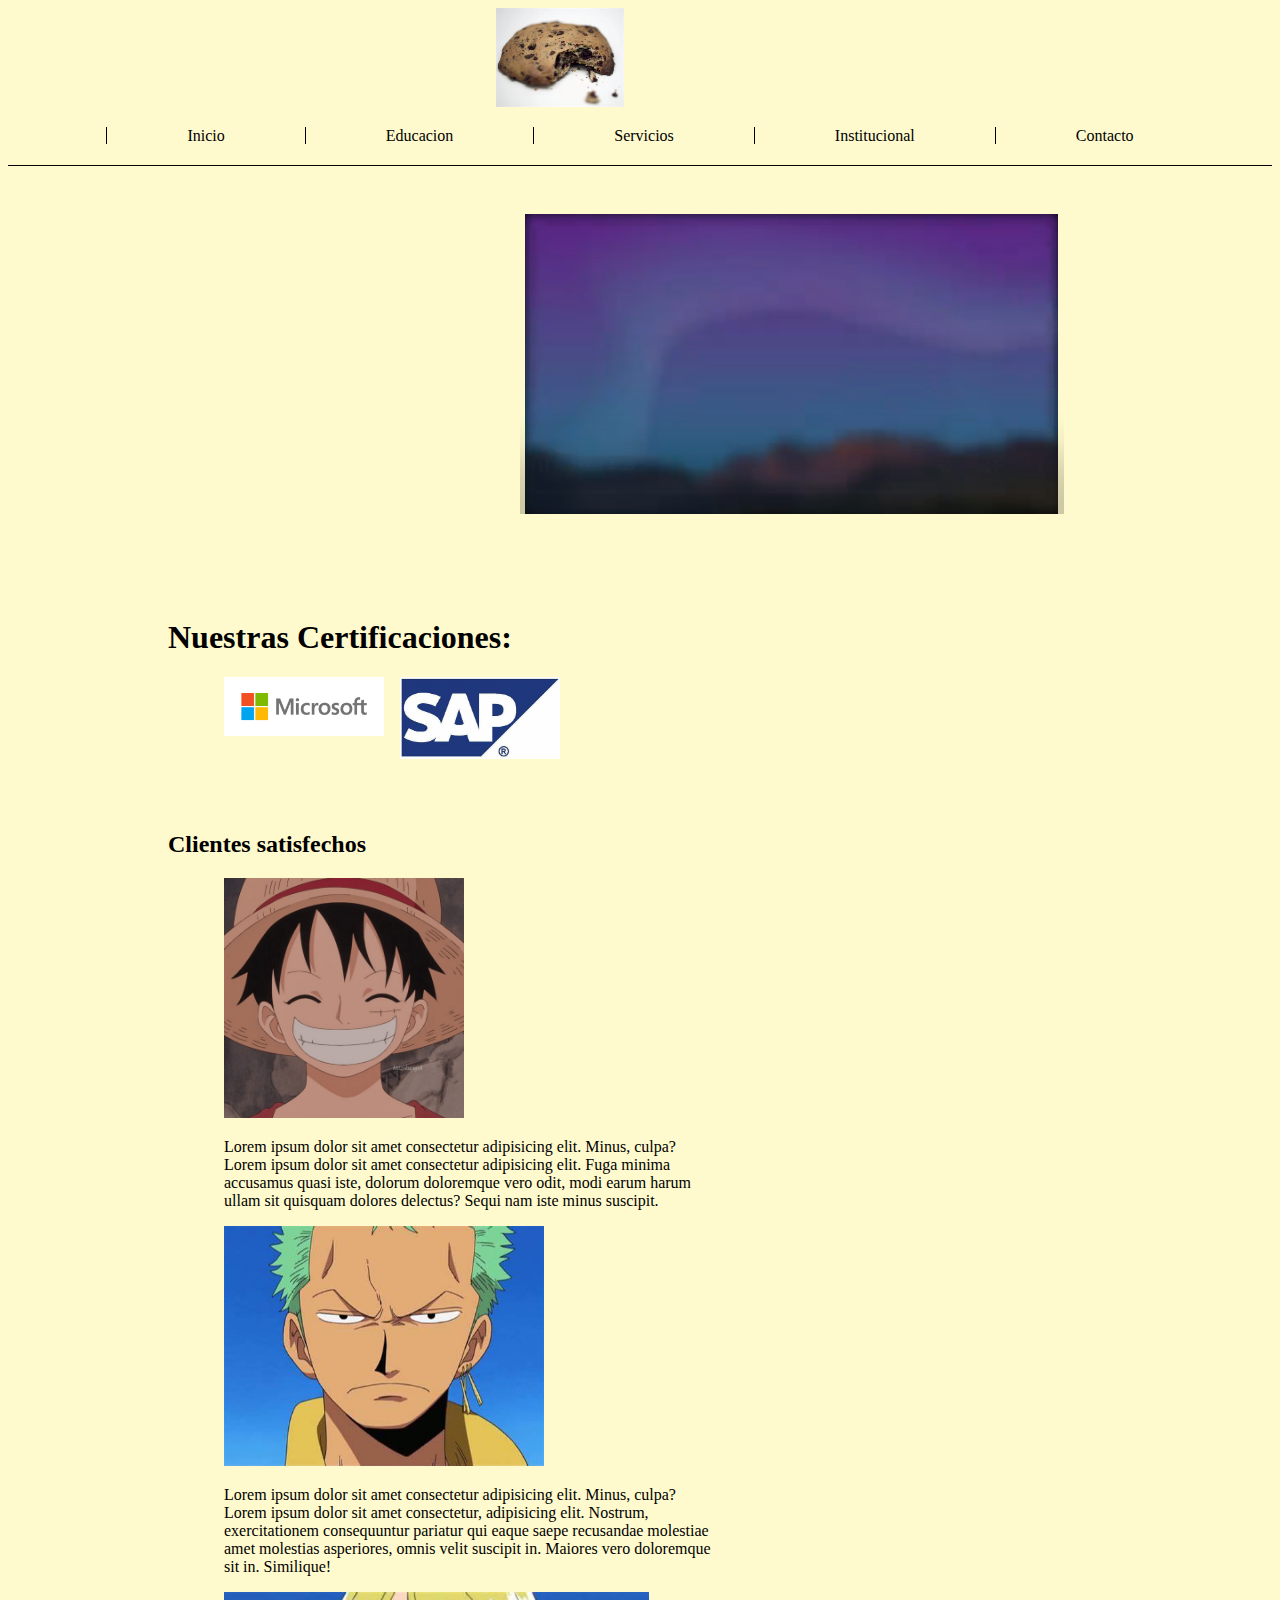
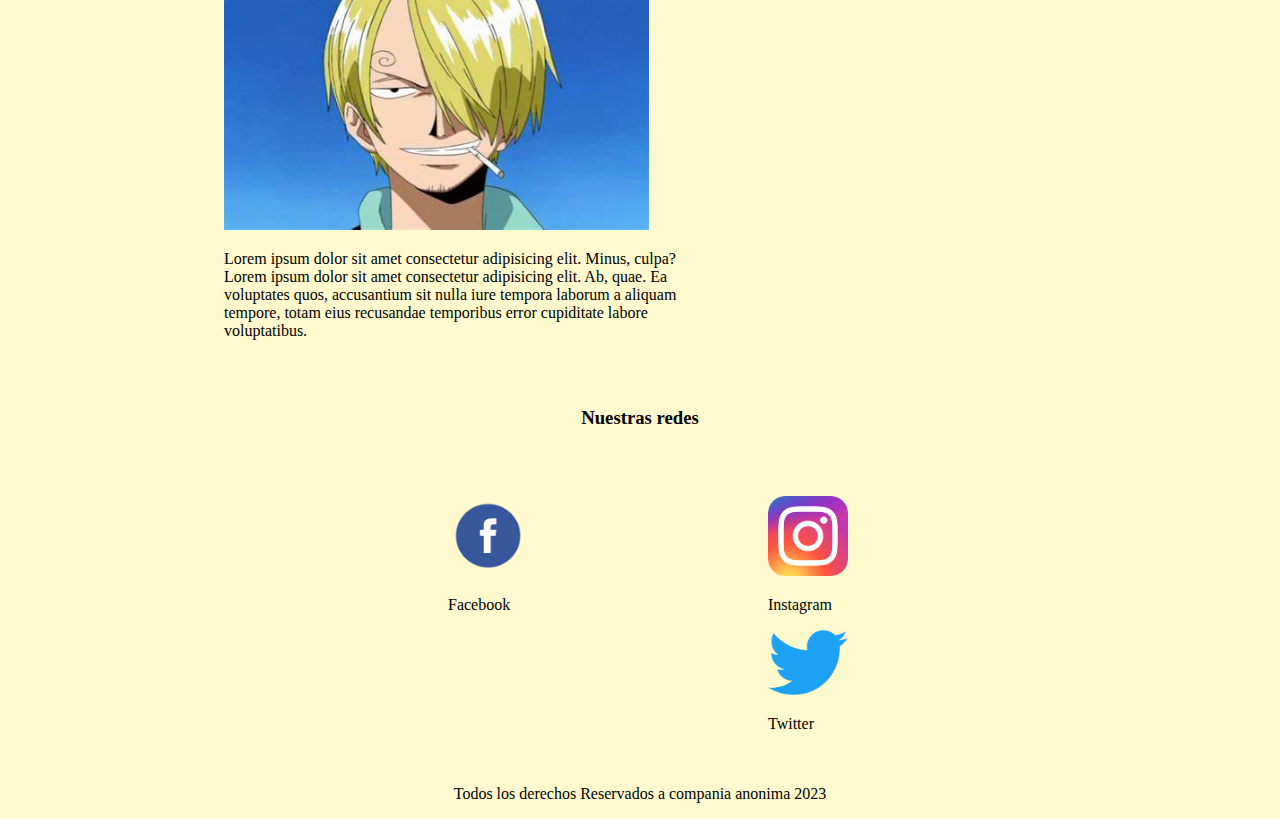
==== index.html @ fdbe2881 "Arreglo de los links de las paginas" ====
<!DOCTYPE html>
<html lang="en">
<head>
    <meta charset="UTF-8">
    <meta http-equiv="X-UA-Compatible" content="IE=edge">
    <meta name="viewport" content="width=device-width, initial-scale=1.0">
    <link rel="stylesheet" href="./archivos_css/estilos.css">
    <title>Home de la pagina</title>
</head>
<nav>
     <a href="/index.html"><img class="logo"src="./fotos_y_videos/galletita.jpg" alt="logo"></a>
    <ul class="listas_nav">
        <li class="listas_flotantes"><a class="links_menu" href="./index.html">Inicio</a></li>
       <li class="listas_flotantes"><a class="links_menu" href="./pages/educacion.html">Educacion</a></li>
       <li class="listas_flotantes"><a class="links_menu" href="./pages/servicios.html">Servicios</a></li>
       <li class="listas_flotantes"><a class="links_menu" href="./pages/institucional.html">Institucional</a></li>
       <li class="listas_flotantes"><a class="links_menu" href="./pages/contacto.html">Contacto</a></li>
    </ul>
</nav>
<body>
    <article>
        <section class="banner">
            <video width="544px" height="300px" autoplay muted controls src="./fotos_y_videos/videoplayback.mp4">Video de banner</video>
        </section>
        <section class="texto_index_grande">
            <h1>
                Nuestras Certificaciones:
            </h1>
            <ul>
                <li class="texto_index listas_flotantes"><img class="microsoft" src="./fotos_y_videos/microsoft.webp" alt="Microsoft"></li>
                <li class="texto_index"><img class="microsoft" src="./fotos_y_videos/academia-sap.jpg" alt="Academia-SAP"></li>
            </ul>
        </section>
        <section class="texto_index_grande">   
            <h2>Clientes satisfechos</h2>
            <ul>
            <li class="listas_flotantes texto_index lista_clientes"><img class="persona1" src="./fotos_y_videos/persona1.jpg" alt="persona 1"><p>Lorem ipsum dolor sit amet consectetur adipisicing elit. Minus, culpa? Lorem ipsum dolor sit amet consectetur adipisicing elit. Fuga minima accusamus quasi iste, dolorum doloremque vero odit, modi earum harum ullam sit quisquam dolores delectus? Sequi nam iste minus suscipit.</p>
            </li>
            <li class="listas_flotantes texto_index lista_clientes"><img class="persona2" src="./fotos_y_videos/persona2.jpg" alt="persona 2"><p>Lorem ipsum dolor sit amet consectetur adipisicing elit. Minus, culpa? Lorem ipsum dolor sit amet consectetur, adipisicing elit. Nostrum, exercitationem consequuntur pariatur qui eaque saepe recusandae molestiae amet molestias asperiores, omnis velit suscipit in. Maiores vero doloremque sit in. Similique!</p>
            </li>
            <li class="texto_index lista_clientes"><img class="persona3" src="./fotos_y_videos/persona3.jpg" alt="persona 3"><p>Lorem ipsum dolor sit amet consectetur adipisicing elit. Minus, culpa? Lorem ipsum dolor sit amet consectetur adipisicing elit. Ab, quae. Ea voluptates quos, accusantium sit nulla iure tempora laborum a aliquam tempore, totam eius recusandae temporibus error cupiditate labore voluptatibus.</p>
            </li>
            </ul> 
        </section>
        <section class="texto_index_grande">  
            <h3 class="titulo">Nuestras redes</h3>
            <ul class="lista_redes">
                <li class="listas_flotantes links_redes"><a><img class="facebook" src="./fotos_y_videos/facebook-logo.png" alt=""><p>Facebook</p></a></li>
                <li class="listas_flotantes links_redes"><a><img class="instagram" src="./fotos_y_videos/instagram-logo.png" alt=""><P>Instagram</P></a></li>
                <li class="listas_flotantes links_redes"><a><img class="twitter" src="./fotos_y_videos/twitter-logo-1.png" alt=""><p>Twitter</P></a></li>
            </ul>
        </section>
    </article>
    <footer>
        <p>Todos los derechos Reservados a compania anonima 2023</p>
        </footer>
</body>

</html>
---- archivos_css/estilos.css ----
.listas_nav{
    list-style-type: none;
    display: inline-block;
}
.links_menu{
    color: black;
    text-decoration: none;
    text-align: center;
    padding-left: 5em;
    padding-right: 5em;
    border-left: solid black 1px;
}
.logo{
    padding-right: 10em;
    width: 8em;
}
.listas_flotantes{
    float: left;
}

td{
    width: 10em;
}
table,td,th  {
    text-align: center;
    border: 1px solid;
    border-collapse: collapse;
}

footer{
    display: block;
    text-align: center;
    
}
.links_redes{
    color: black;
    text-decoration: none;
    padding-left: 15em;
    
}
.lista_redes{
    padding-top: 2em;
    list-style-type: none;
    display: inline-block;
}
nav{
    display: block;
    text-align: center;
    border-bottom: solid black 1px;
    margin-bottom: 3em;
}
.tabla_home{
    padding-left: 30em;
    padding-bottom: 5em;
    padding-right: 10em;
}
.banner{
    padding-left: 32em;
    padding-bottom: 3em;
}
.cursos{
    padding-top: 2em;
    padding-left: 10em;
    padding-bottom: 2em;
}
.texto_institucional{
    padding-left: 10em;
    padding-right: 10em;
    padding-bottom: 4em;
}
.texto_servicios{
    padding-left: 10em;
    padding-right: 10em;
    padding-bottom: 2em;
    text-align: center;
}
.texto_educacion{
    padding-left: 10em;
    padding-right: 10em;
    text-align: center;
}
.texto_index{
    padding-left: 1em;
    padding-right: 1em;
    list-style-type: none;
}
.texto_index_grande{
    padding-left: 10em;
    padding-right: 10em;
    padding-top: 2em;
}
.formulario{
    padding-left: 34em;
    width: 48em;
    height: 35em;

}
.formato_form{
    border: solid 2px transparent;
    width: 14em;
    height: fit-content;
    background: #95e1d7;
    padding-left: 2em;
}
.etiquetas{
    text-align: left;
}
#mensaje{
    height: 10em;
    width: 14.4em;
}
#enviar{
    width: 14.8em;
}
#nombre{
    width: 14.4em;
}
#email{
    width: 14.4em;
}
#telefono{
    width: 14.4em;
}
.facebook{
    width: 5em;
}
.instagram{
    width: 5em;
}
.twitter{
    width: 5em;
}
.titulo{
    text-align: center;
}
.persona1{
    width: 15em;
}
.persona2{
    width: 20em;
}
.persona3{
    width:26.55em;
}
.lista_clientes{
    width: 31em;
}
.microsoft{
    width: 10em;
}
li{
 list-style-type: none;
}
.lider1{
    width: 15em;
}
.lider2{
    width: 20em;
}
.lider3{
    width:26.55em;
}
body{
    background: lemonchiffon;
}
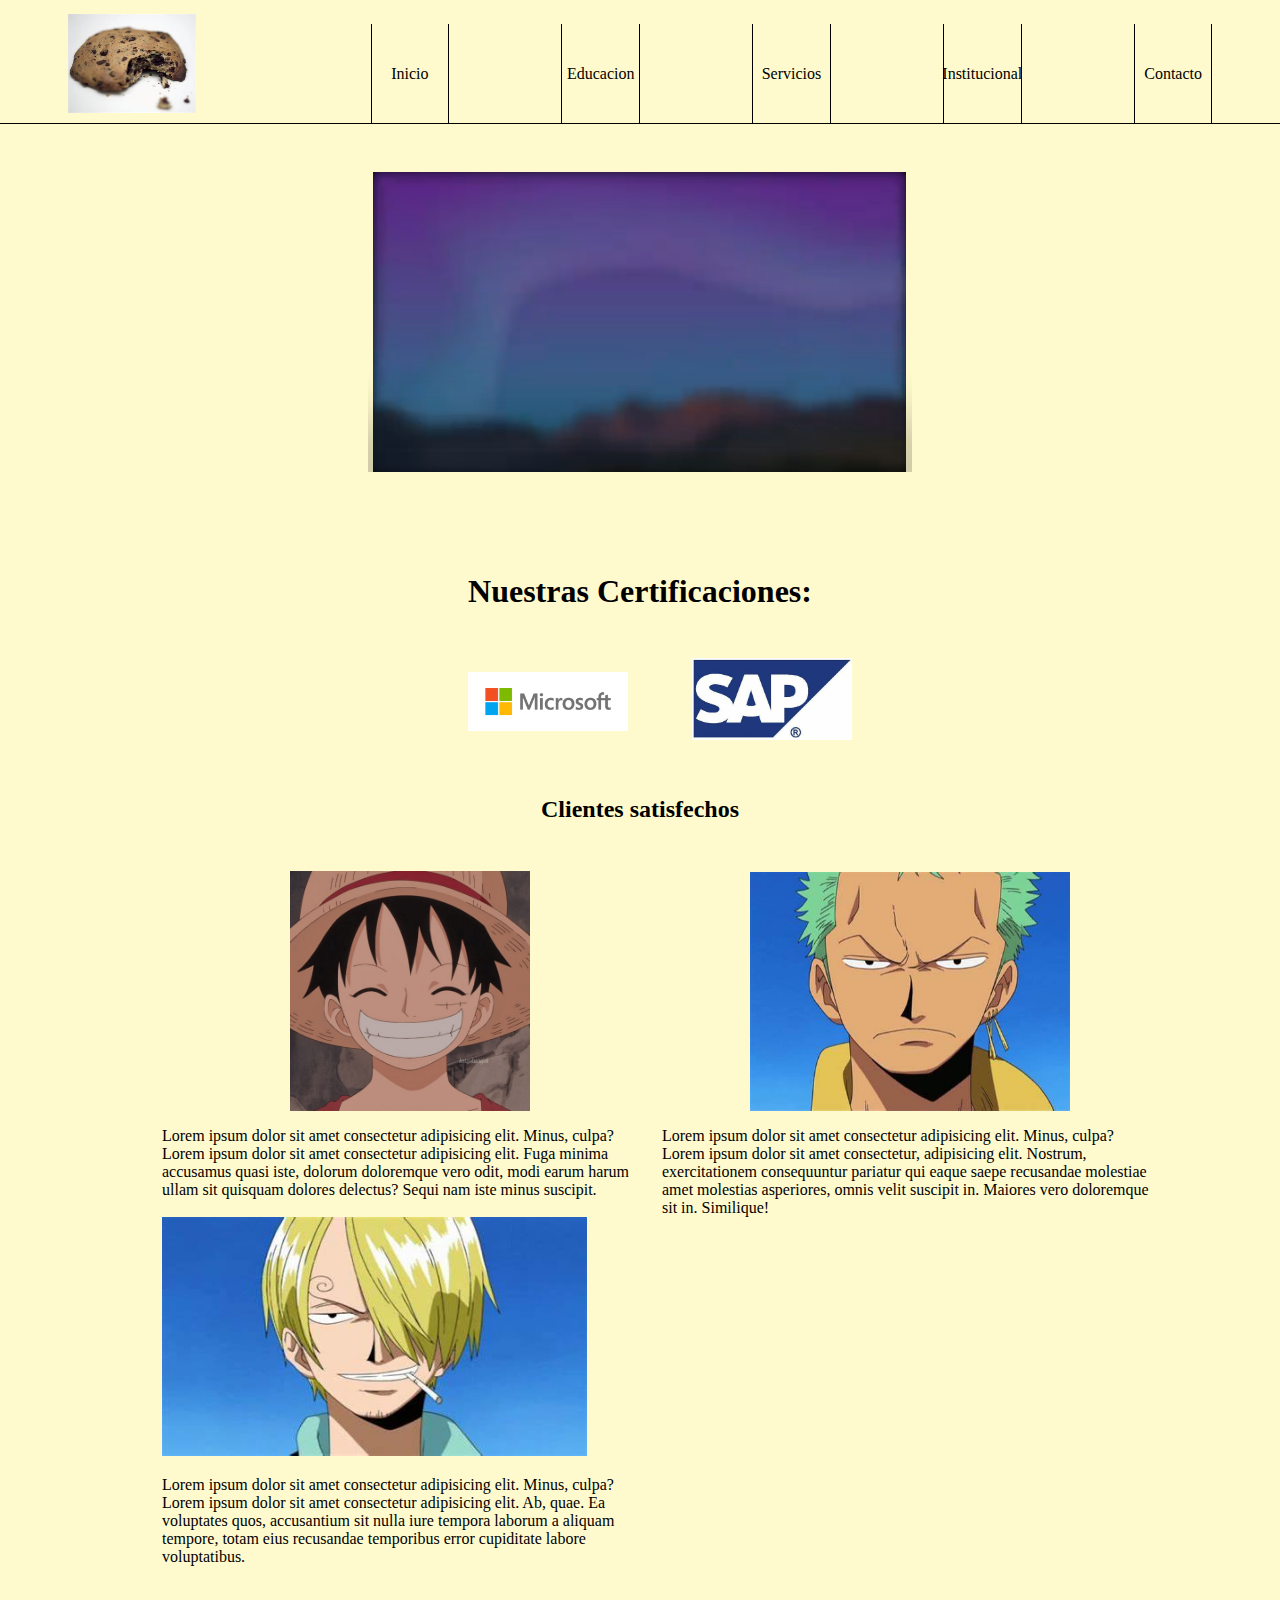
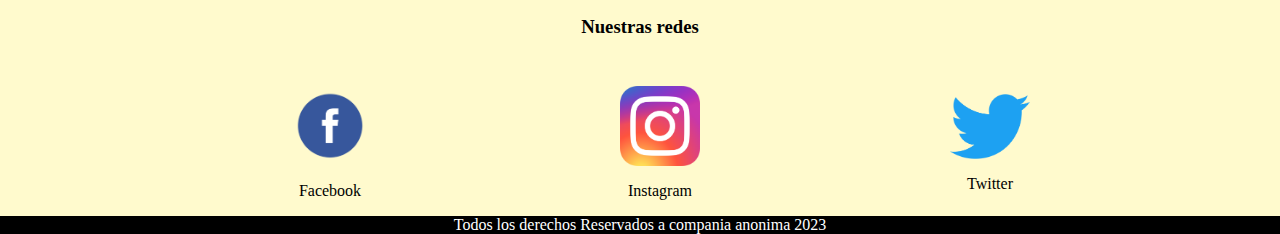
==== commit 9395ef6a: "Actualizacion del css por flex y realizacion del apartado mobile de celular" ====
--- a/index.html
+++ b/index.html
@@ -9,12 +9,12 @@
 </head>
 <nav>
      <a href="/index.html"><img class="logo"src="./fotos_y_videos/galletita.jpg" alt="logo"></a>
-    <ul class="listas_nav">
-        <li class="listas_flotantes"><a class="links_menu" href="./index.html">Inicio</a></li>
-       <li class="listas_flotantes"><a class="links_menu" href="./pages/educacion.html">Educacion</a></li>
-       <li class="listas_flotantes"><a class="links_menu" href="./pages/servicios.html">Servicios</a></li>
-       <li class="listas_flotantes"><a class="links_menu" href="./pages/institucional.html">Institucional</a></li>
-       <li class="listas_flotantes"><a class="links_menu" href="./pages/contacto.html">Contacto</a></li>
+    <ul id="menu_desktop" class="listas_nav">
+        <li class="listas_flotantes listas_nav_links"><a class="links_menu" href="./index.html">Inicio</a></li>
+       <li class="listas_flotantes listas_nav_links"><a class="links_menu" href="./pages/educacion.html">Educacion</a></li>
+       <li class="listas_flotantes listas_nav_links"><a class="links_menu" href="./pages/servicios.html">Servicios</a></li>
+       <li class="listas_flotantes listas_nav_links"><a class="links_menu" href="./pages/institucional.html">Institucional</a></li>
+       <li class="listas_flotantes listas_nav_links"><a class="links_menu" href="./pages/contacto.html">Contacto</a></li>
     </ul>
 </nav>
 <body>
@@ -26,14 +26,14 @@
             <h1>
                 Nuestras Certificaciones:
             </h1>
-            <ul>
+            <ul  class="listas_cert">
                 <li class="texto_index listas_flotantes"><img class="microsoft" src="./fotos_y_videos/microsoft.webp" alt="Microsoft"></li>
                 <li class="texto_index"><img class="microsoft" src="./fotos_y_videos/academia-sap.jpg" alt="Academia-SAP"></li>
             </ul>
         </section>
         <section class="texto_index_grande">   
             <h2>Clientes satisfechos</h2>
-            <ul>
+            <ul class="lista_cientes_mobile">
             <li class="listas_flotantes texto_index lista_clientes"><img class="persona1" src="./fotos_y_videos/persona1.jpg" alt="persona 1"><p>Lorem ipsum dolor sit amet consectetur adipisicing elit. Minus, culpa? Lorem ipsum dolor sit amet consectetur adipisicing elit. Fuga minima accusamus quasi iste, dolorum doloremque vero odit, modi earum harum ullam sit quisquam dolores delectus? Sequi nam iste minus suscipit.</p>
             </li>
             <li class="listas_flotantes texto_index lista_clientes"><img class="persona2" src="./fotos_y_videos/persona2.jpg" alt="persona 2"><p>Lorem ipsum dolor sit amet consectetur adipisicing elit. Minus, culpa? Lorem ipsum dolor sit amet consectetur, adipisicing elit. Nostrum, exercitationem consequuntur pariatur qui eaque saepe recusandae molestiae amet molestias asperiores, omnis velit suscipit in. Maiores vero doloremque sit in. Similique!</p>
@@ -45,13 +45,13 @@
         <section class="texto_index_grande">  
             <h3 class="titulo">Nuestras redes</h3>
             <ul class="lista_redes">
-                <li class="listas_flotantes links_redes"><a><img class="facebook" src="./fotos_y_videos/facebook-logo.png" alt=""><p>Facebook</p></a></li>
-                <li class="listas_flotantes links_redes"><a><img class="instagram" src="./fotos_y_videos/instagram-logo.png" alt=""><P>Instagram</P></a></li>
-                <li class="listas_flotantes links_redes"><a><img class="twitter" src="./fotos_y_videos/twitter-logo-1.png" alt=""><p>Twitter</P></a></li>
+                <li class="listas_flotantes links_redes"><a class="boton_redes"><img class="facebook" src="./fotos_y_videos/facebook-logo.png" alt=""><p>Facebook</p></a></li>
+                <li class="listas_flotantes links_redes"><a class="boton_redes"><img class="instagram" src="./fotos_y_videos/instagram-logo.png" alt=""><P>Instagram</P></a></li>
+                <li class="listas_flotantes links_redes"><a class="boton_redes"><img class="twitter" src="./fotos_y_videos/twitter-logo-1.png" alt=""><p>Twitter</P></a></li>
             </ul>
         </section>
     </article>
-    <footer>
+    <footer class="stilo_footer">
         <p>Todos los derechos Reservados a compania anonima 2023</p>
         </footer>
 </body>
--- a/archivos_css/estilos.css
+++ b/archivos_css/estilos.css
@@ -1,21 +1,36 @@
+*{
+    margin-left: 0px;
+    margin-right: 0px;
+    margin-bottom: 0px;
+}
 .listas_nav{
     list-style-type: none;
-    display: inline-block;
+    display: inline-flex;
+    gap: 7em;
+}
+.listas_nav_links{
+    border-left: 1px solid black;
+    border-right: 1px solid black;
+    height: 11vh;
 }
 .links_menu{
+    display: flex;
     color: black;
     text-decoration: none;
     text-align: center;
-    padding-left: 5em;
-    padding-right: 5em;
-    border-left: solid black 1px;
+    align-items: center;
+    width: 6vw;
+    height: 11vh;
+    justify-content: center;
 }
 .logo{
-    padding-right: 10em;
     width: 8em;
 }
 .listas_flotantes{
-    float: left;
+    display: inline-flex;
+    flex-direction: column;
+    align-items: center;
+    justify-content: center;
 }
 
 td{
@@ -35,64 +50,92 @@
 .links_redes{
     color: black;
     text-decoration: none;
-    padding-left: 15em;
     
 }
 .lista_redes{
-    padding-top: 2em;
     list-style-type: none;
-    display: inline-block;
+    display: inline-flex;
+    align-items: center;
+    width: -webkit-fill-available;
+    justify-content: space-evenly;
 }
 nav{
-    display: block;
-    text-align: center;
+    display: flex;
     border-bottom: solid black 1px;
     margin-bottom: 3em;
-}
-.tabla_home{
-    padding-left: 30em;
+    align-items: center;
+    justify-content: space-around;
+}
+.tabla_servicios{
     padding-bottom: 5em;
-    padding-right: 10em;
+    display: flex;
+    flex-direction: column;
+    align-items: center;
 }
 .banner{
-    padding-left: 32em;
     padding-bottom: 3em;
+    display: flex;
+    justify-content: center;
 }
 .cursos{
     padding-top: 2em;
-    padding-left: 10em;
     padding-bottom: 2em;
+    display: flex;
 }
 .texto_institucional{
     padding-left: 10em;
     padding-right: 10em;
     padding-bottom: 4em;
+    display: flex;
+    flex-direction: column;
+    align-items: center;
+    gap: 2em;
 }
 .texto_servicios{
+    padding-bottom: 2em;
+    display: flex;
+    flex-direction: column;
+    align-items: center;
+    gap: 2em;
     padding-left: 10em;
     padding-right: 10em;
-    padding-bottom: 2em;
-    text-align: center;
+}
+.articulo_servicios{
+    display: flex;
+    flex-direction: column;
+    gap: 6em;
 }
 .texto_educacion{
     padding-left: 10em;
     padding-right: 10em;
-    text-align: center;
+    display: flex;
+    flex-direction: column;
+    align-items: center;
+}
+.cursos_educacion{
+    display: flex;
+    flex-direction: column;
+    gap: 4em;
 }
 .texto_index{
-    padding-left: 1em;
-    padding-right: 1em;
     list-style-type: none;
 }
 .texto_index_grande{
-    padding-left: 10em;
-    padding-right: 10em;
     padding-top: 2em;
+    display: flex;
+    flex-direction: column;
+    align-items: center;
+    gap: 2em;
+}
+.listas_cert{
+    display: inline-flex;
+    gap: 4em;
 }
 .formulario{
-    padding-left: 34em;
-    width: 48em;
-    height: 35em;
+    display: flex;
+    flex-direction: column;
+    align-items: center;
+    gap: 5em;
 
 }
 .formato_form{
@@ -163,3 +206,108 @@
 body{
     background: lemonchiffon;
 }
+.boton_redes{
+    display: flex;
+    flex-direction: column;
+    align-items: center;
+}
+.stilo_footer{
+    background-color: black;
+    color: white;
+}
+.links_menu:hover{
+background-color:tomato;
+color: white;
+}
+.nuestros_lideres{
+    display: flex;
+    flex-direction: column;
+    align-items: center;
+}
+@media (max-width: 425px){
+    #menu_desktop{
+        display: none;
+        margin-bottom: 0px;
+    }
+    nav {
+        display: flex;
+        border-bottom: solid black 1px;
+        margin-bottom: 3em;
+        align-items: center;
+        justify-content: normal;
+    }
+    video{
+        width: -webkit-fill-available;
+        height: -webkit-fill-available;
+    }
+    .listas_cert {
+        display: flex;
+        gap: 1em;
+        flex-direction: column;
+        padding-left: 0px;
+    }
+    .lista_clientes {
+        width: 17em;
+    }
+    .persona3 {
+        width: 15.55em;
+    }  
+    .persona2 {
+        width: 15em;
+    }  
+    .lista_cientes_mobile{
+        display: flex;
+    flex-direction: column;
+    padding-left: 0px;
+    align-items: center;
+    }
+    .lista_redes {
+        list-style-type: none;
+        display: flex;
+        align-items: center;
+        width: -webkit-fill-available;
+        flex-direction: column;
+        gap: 2em;
+        padding-left: 0px;
+    }
+    .texto_educacion {
+        padding-left: 1em;
+        padding-right: 1em;
+    }
+    .texto_servicios {
+        padding-left: 1em;
+        padding-right: 1em;
+    }
+    .tabla_servicios{
+        padding-left: 1em;
+        padding-right: 1em;
+    }
+    .articulo_servicios {
+        gap: 5em;
+    }
+    .texto_institucional {
+        padding-left: 1em;
+        padding-right: 1em;
+    }
+    .lider2 {
+        width: 17em;
+    }
+    .lider3 {
+        width: 16.55em;
+    }
+    ul{
+        padding-left: 0px;
+    }
+    .formulario {
+        padding-left: 1em;
+        width: auto;
+        padding-right: 1em;
+        display: flex;
+        flex-direction: column;
+        align-items: center;
+        height: auto;
+        gap: 3em;
+    }
+    
+    
+}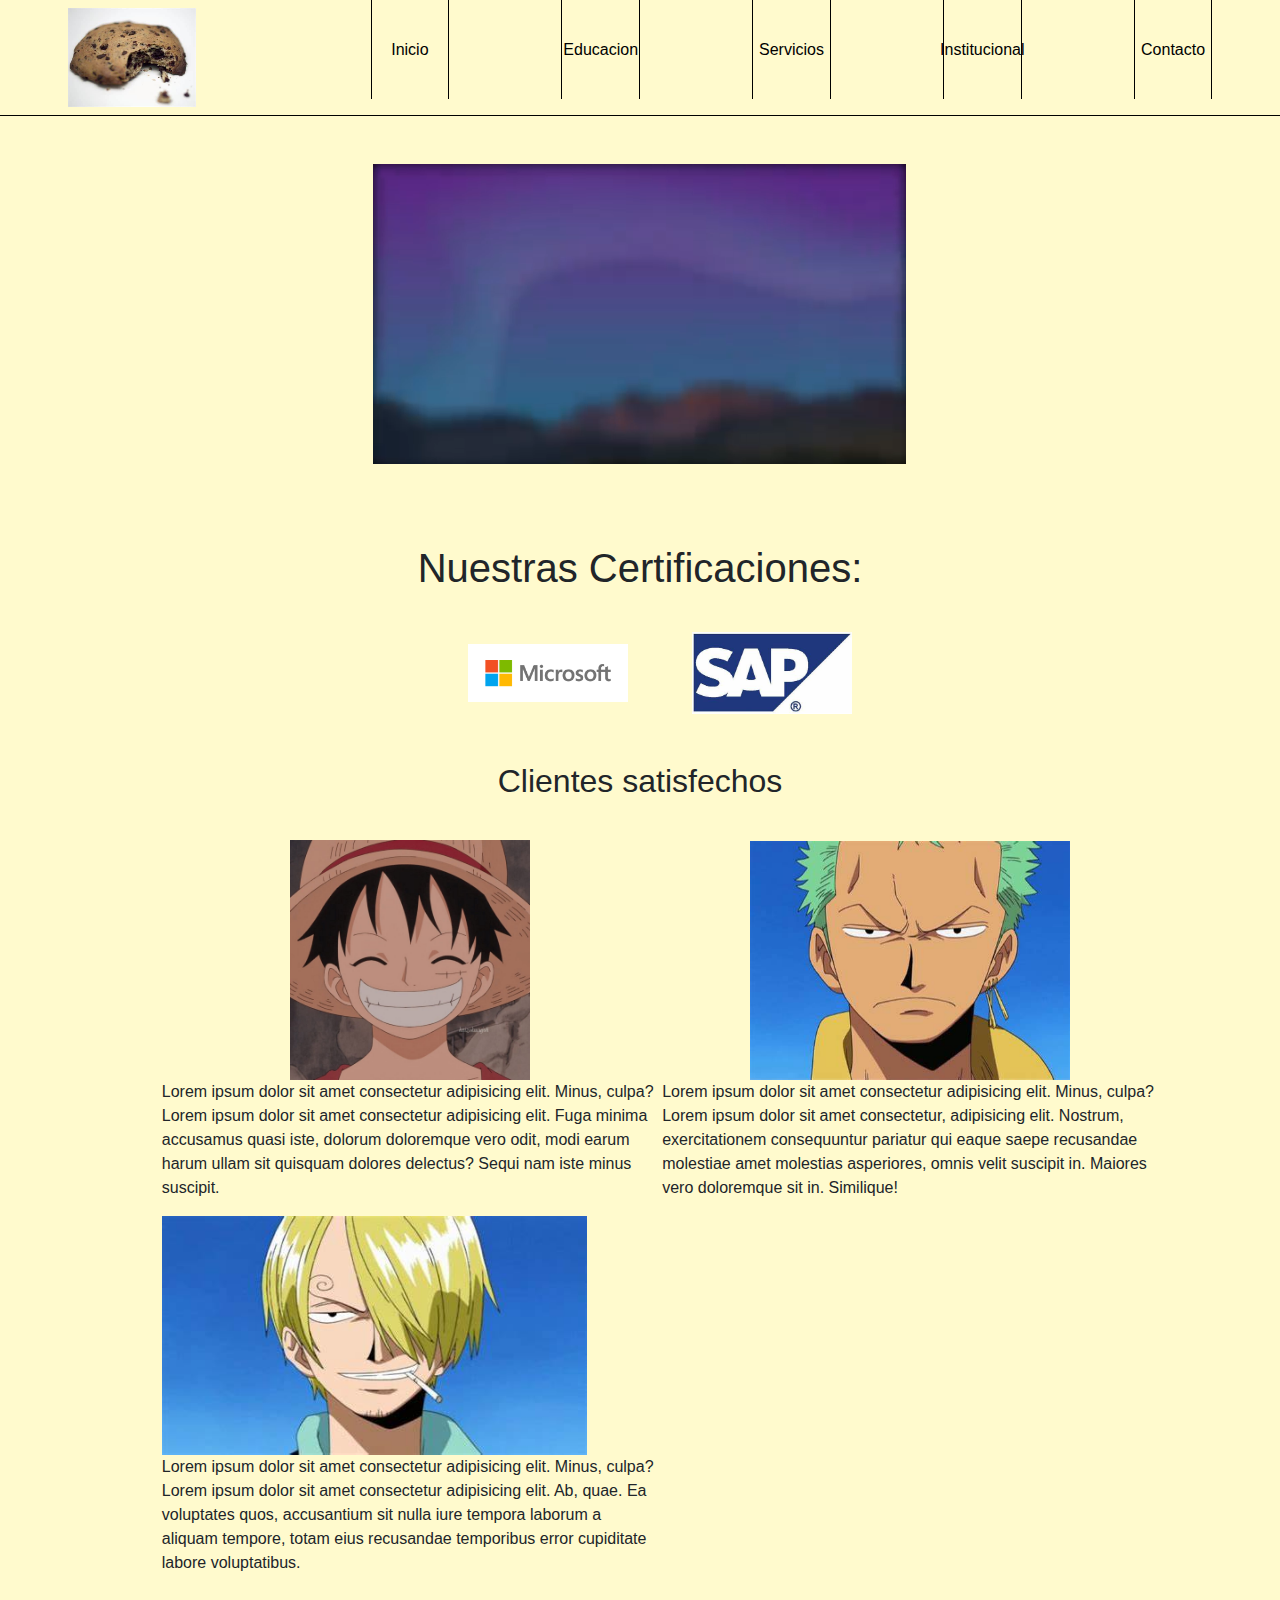
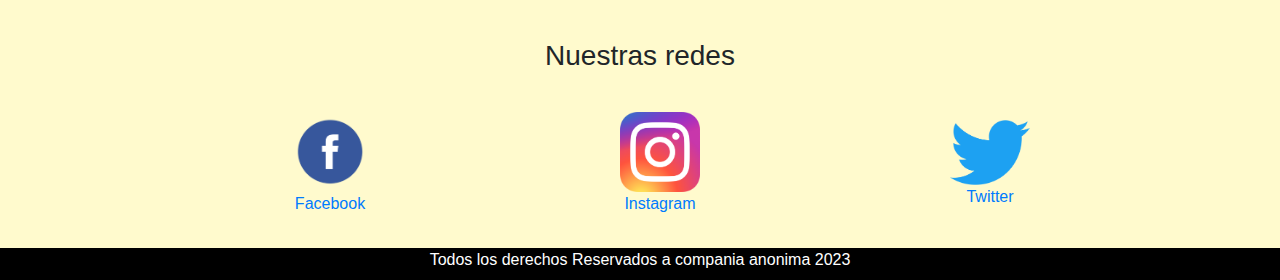
==== commit b1e62ac1: "Ajuste mobile de tablet de las paginas, creacion del menu mobile y agregado de bs a la pagina" ====
--- a/index.html
+++ b/index.html
@@ -4,10 +4,29 @@
     <meta charset="UTF-8">
     <meta http-equiv="X-UA-Compatible" content="IE=edge">
     <meta name="viewport" content="width=device-width, initial-scale=1.0">
+    <link href="https://cdn.jsdelivr.net/npm/bootstrap@5.2.3/dist/css/bootstrap.min.css" rel="stylesheet" integrity="sha384-rbsA2VBKQhggwzxH7pPCaAqO46MgnOM80zW1RWuH61DGLwZJEdK2Kadq2F9CUG65" crossorigin="anonymous">
+    <link rel="stylesheet" href="https://cdn.jsdelivr.net/npm/bootstrap@4.6.2/dist/css/bootstrap.min.css">
+  <script src="https://cdn.jsdelivr.net/npm/jquery@3.6.4/dist/jquery.slim.min.js"></script>
+  <script src="https://cdn.jsdelivr.net/npm/popper.js@1.16.1/dist/umd/popper.min.js"></script>
+  <script src="https://cdn.jsdelivr.net/npm/bootstrap@4.6.2/dist/js/bootstrap.bundle.min.js"></script>
     <link rel="stylesheet" href="./archivos_css/estilos.css">
     <title>Home de la pagina</title>
 </head>
 <nav>
+    <div id="menu_mobile" class="btn-group">
+        <button type="button" class="btn btn-primary dropdown-toggle" data-toggle="dropdown">
+           Menu
+        </button>
+        <div class="dropdown-menu">
+            <ul  class="listas_nav">
+                <li class="listas_flotantes listas_nav_links"><a class="links_menu" href="./index.html">Inicio</a></li>
+               <li class="listas_flotantes listas_nav_links"><a class="links_menu" href="./pages/educacion.html">Educacion</a></li>
+               <li class="listas_flotantes listas_nav_links"><a class="links_menu" href="./pages/servicios.html">Servicios</a></li>
+               <li class="listas_flotantes listas_nav_links"><a class="links_menu" href="./pages/institucional.html">Institucional</a></li>
+               <li class="listas_flotantes listas_nav_links"><a class="links_menu" href="./pages/contacto.html">Contacto</a></li>
+            </ul>
+        </div>
+      </div>
      <a href="/index.html"><img class="logo"src="./fotos_y_videos/galletita.jpg" alt="logo"></a>
     <ul id="menu_desktop" class="listas_nav">
         <li class="listas_flotantes listas_nav_links"><a class="links_menu" href="./index.html">Inicio</a></li>
@@ -33,7 +52,7 @@
         </section>
         <section class="texto_index_grande">   
             <h2>Clientes satisfechos</h2>
-            <ul class="lista_cientes_mobile">
+            <ul class="lista_clientes_mobile lista_clientes_tablet">
             <li class="listas_flotantes texto_index lista_clientes"><img class="persona1" src="./fotos_y_videos/persona1.jpg" alt="persona 1"><p>Lorem ipsum dolor sit amet consectetur adipisicing elit. Minus, culpa? Lorem ipsum dolor sit amet consectetur adipisicing elit. Fuga minima accusamus quasi iste, dolorum doloremque vero odit, modi earum harum ullam sit quisquam dolores delectus? Sequi nam iste minus suscipit.</p>
             </li>
             <li class="listas_flotantes texto_index lista_clientes"><img class="persona2" src="./fotos_y_videos/persona2.jpg" alt="persona 2"><p>Lorem ipsum dolor sit amet consectetur adipisicing elit. Minus, culpa? Lorem ipsum dolor sit amet consectetur, adipisicing elit. Nostrum, exercitationem consequuntur pariatur qui eaque saepe recusandae molestiae amet molestias asperiores, omnis velit suscipit in. Maiores vero doloremque sit in. Similique!</p>
@@ -54,6 +73,7 @@
     <footer class="stilo_footer">
         <p>Todos los derechos Reservados a compania anonima 2023</p>
         </footer>
+        <script src="https://cdn.jsdelivr.net/npm/bootstrap@5.2.3/dist/js/bootstrap.bundle.min.js" integrity="sha384-kenU1KFdBIe4zVF0s0G1M5b4hcpxyD9F7jL+jjXkk+Q2h455rYXK/7HAuoJl+0I4" crossorigin="anonymous"></script>
 </body>
 
 </html>--- a/archivos_css/estilos.css
+++ b/archivos_css/estilos.css
@@ -138,9 +138,12 @@
     gap: 5em;
 
 }
+#menu_mobile{
+    display: none;
+}
 .formato_form{
     border: solid 2px transparent;
-    width: 14em;
+    width: 19em;
     height: fit-content;
     background: #95e1d7;
     padding-left: 2em;
@@ -214,27 +217,92 @@
 .stilo_footer{
     background-color: black;
     color: white;
+    height: 2em;
 }
 .links_menu:hover{
 background-color:tomato;
 color: white;
 }
+
 .nuestros_lideres{
     display: flex;
     flex-direction: column;
     align-items: center;
 }
-@media (max-width: 425px){
+@media (max-width: 768px){
+    .texto_institucional {
+        padding-left: 1em;
+        padding-right: 1em;
+    }
+    .texto_servicios {
+        padding-left: 1em;
+        padding-right: 1em;
+    }
+    .texto_educacion {
+        padding-left: 1em;
+        padding-right: 1em;
+    }
+    #menu_mobile{
+        display: block;
+    }
     #menu_desktop{
         display: none;
         margin-bottom: 0px;
     }
+    .btn{
+        width: 40em;
+        height: 6em;
+    }
     nav {
         display: flex;
         border-bottom: solid black 1px;
         margin-bottom: 3em;
         align-items: center;
-        justify-content: normal;
+        justify-content: space-between;
+        position: sticky;
+        top: 0px;
+        background: gainsboro;
+    }
+    .listas_nav{
+        display: inline-flex;
+        gap: 4em;
+    }
+    .dropdown-menu.show {
+        width: -webkit-fill-available;
+    }
+    .listas_nav_links {
+       border: none;
+    }
+    .lista_clientes_tablet{
+        display: flex;
+    flex-direction: column;
+    padding-left: 0px;
+    align-items: center;
+    }
+    .banner{
+        display: none;
+    }
+}
+@media (max-width: 425px){
+    .listas_nav{
+        display: flex;
+    flex-direction: column;
+    gap: 0px;
+    }
+    #menu_desktop{
+        display: none;
+        margin-bottom: 0px;
+    }
+    nav {
+        display: flex;
+        border-bottom: solid black 1px;
+        margin-bottom: 3em;
+        align-items: center;
+        justify-content: space-between;
+    }
+    .btn{
+        width: 10em;
+        height: 6em;
     }
     video{
         width: -webkit-fill-available;
@@ -255,7 +323,7 @@
     .persona2 {
         width: 15em;
     }  
-    .lista_cientes_mobile{
+    .lista_clientes_mobile{
         display: flex;
     flex-direction: column;
     padding-left: 0px;
@@ -308,6 +376,7 @@
         height: auto;
         gap: 3em;
     }
-    
-    
-}+    #menu_mobile{
+        display: block;
+    }
+}
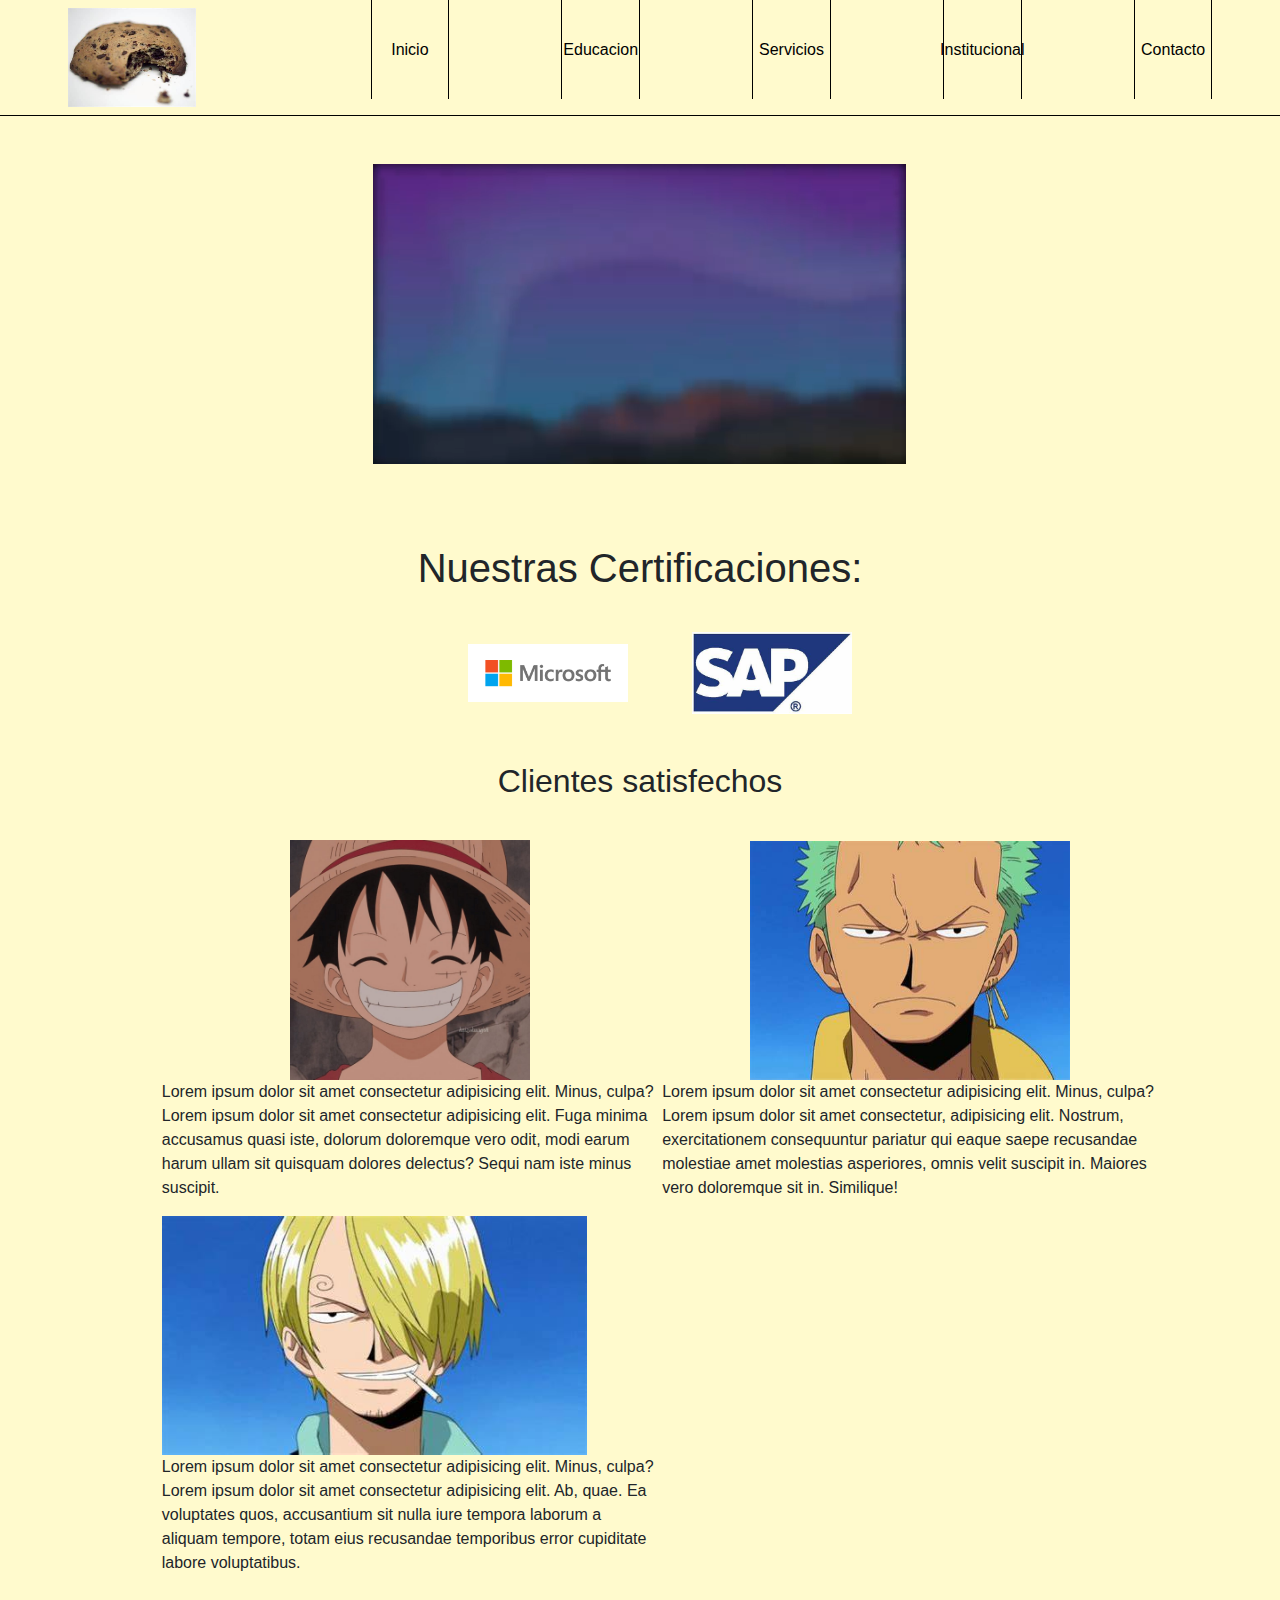
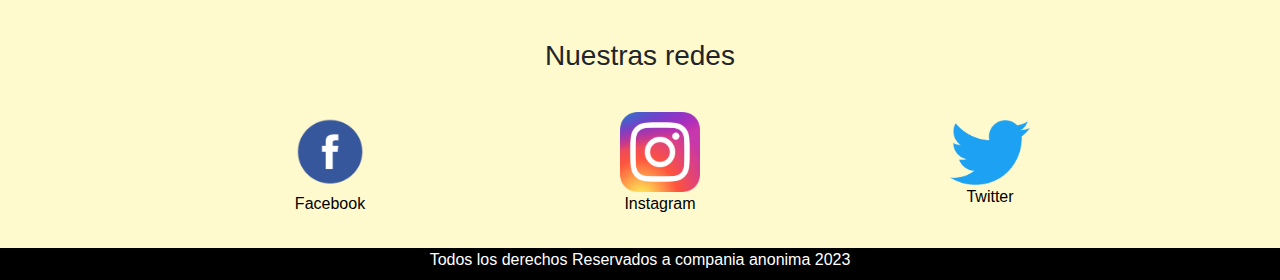
==== commit f21d59b7: "Cambios para la tercera preentrega: Adiccion de Sass, SEO, Comentarios en los html y favicon." ====
--- a/index.html
+++ b/index.html
@@ -4,15 +4,21 @@
     <meta charset="UTF-8">
     <meta http-equiv="X-UA-Compatible" content="IE=edge">
     <meta name="viewport" content="width=device-width, initial-scale=1.0">
+    <meta name="description" content="Somos una empresa que se encarga de dar cursos de Sap, microsoft, azure, DevOPS">
+    <meta name="keywords" content="SAP, Azure, Microsoft, Cursos, Redes, Clientes, Certificaciones">
     <link href="https://cdn.jsdelivr.net/npm/bootstrap@5.2.3/dist/css/bootstrap.min.css" rel="stylesheet" integrity="sha384-rbsA2VBKQhggwzxH7pPCaAqO46MgnOM80zW1RWuH61DGLwZJEdK2Kadq2F9CUG65" crossorigin="anonymous">
     <link rel="stylesheet" href="https://cdn.jsdelivr.net/npm/bootstrap@4.6.2/dist/css/bootstrap.min.css">
+    <link rel="icon" type="image/x-icon" href="./fotos_y_videos/favicon.jpg">
   <script src="https://cdn.jsdelivr.net/npm/jquery@3.6.4/dist/jquery.slim.min.js"></script>
   <script src="https://cdn.jsdelivr.net/npm/popper.js@1.16.1/dist/umd/popper.min.js"></script>
   <script src="https://cdn.jsdelivr.net/npm/bootstrap@4.6.2/dist/js/bootstrap.bundle.min.js"></script>
-    <link rel="stylesheet" href="./archivos_css/estilos.css">
+    <link rel="stylesheet" href="./css/styles.css">
     <title>Home de la pagina</title>
 </head>
+<!--Navbar de la pagina -->
 <nav>
+    <a href="./index.html"><img class="logo"src="./fotos_y_videos/galletita.jpg" alt="logo"></a>
+    <!--Menu Mobile-->
     <div id="menu_mobile" class="btn-group">
         <button type="button" class="btn btn-primary dropdown-toggle" data-toggle="dropdown">
            Menu
@@ -27,7 +33,7 @@
             </ul>
         </div>
       </div>
-     <a href="/index.html"><img class="logo"src="./fotos_y_videos/galletita.jpg" alt="logo"></a>
+    <!--Menu Desktop-->
     <ul id="menu_desktop" class="listas_nav">
         <li class="listas_flotantes listas_nav_links"><a class="links_menu" href="./index.html">Inicio</a></li>
        <li class="listas_flotantes listas_nav_links"><a class="links_menu" href="./pages/educacion.html">Educacion</a></li>
@@ -37,10 +43,13 @@
     </ul>
 </nav>
 <body>
+<!--Inicio de la pagina-->
     <article>
+<!--Video del banner-->
         <section class="banner">
             <video width="544px" height="300px" autoplay muted controls src="./fotos_y_videos/videoplayback.mp4">Video de banner</video>
         </section>
+<!--Certificaciones-->
         <section class="texto_index_grande">
             <h1>
                 Nuestras Certificaciones:
@@ -50,6 +59,7 @@
                 <li class="texto_index"><img class="microsoft" src="./fotos_y_videos/academia-sap.jpg" alt="Academia-SAP"></li>
             </ul>
         </section>
+<!--Clientes-->
         <section class="texto_index_grande">   
             <h2>Clientes satisfechos</h2>
             <ul class="lista_clientes_mobile lista_clientes_tablet">
@@ -61,19 +71,20 @@
             </li>
             </ul> 
         </section>
+<!--Redes-->
         <section class="texto_index_grande">  
             <h3 class="titulo">Nuestras redes</h3>
             <ul class="lista_redes">
-                <li class="listas_flotantes links_redes"><a class="boton_redes"><img class="facebook" src="./fotos_y_videos/facebook-logo.png" alt=""><p>Facebook</p></a></li>
-                <li class="listas_flotantes links_redes"><a class="boton_redes"><img class="instagram" src="./fotos_y_videos/instagram-logo.png" alt=""><P>Instagram</P></a></li>
-                <li class="listas_flotantes links_redes"><a class="boton_redes"><img class="twitter" src="./fotos_y_videos/twitter-logo-1.png" alt=""><p>Twitter</P></a></li>
+                <li class="listas_flotantes links_redes"><a class="boton_redes"><img class="facebook" src="./fotos_y_videos/facebook-logo.png" alt="Facebook"><p>Facebook</p></a></li>
+                <li class="listas_flotantes links_redes"><a class="boton_redes"><img class="instagram" src="./fotos_y_videos/instagram-logo.png" alt="Instagram"><P>Instagram</P></a></li>
+                <li class="listas_flotantes links_redes"><a class="boton_redes"><img class="twitter" src="./fotos_y_videos/twitter-logo-1.png" alt="Twitter"><p>Twitter</P></a></li>
             </ul>
         </section>
     </article>
+    <!--Final de la pagina-->
     <footer class="stilo_footer">
         <p>Todos los derechos Reservados a compania anonima 2023</p>
         </footer>
         <script src="https://cdn.jsdelivr.net/npm/bootstrap@5.2.3/dist/js/bootstrap.bundle.min.js" integrity="sha384-kenU1KFdBIe4zVF0s0G1M5b4hcpxyD9F7jL+jjXkk+Q2h455rYXK/7HAuoJl+0I4" crossorigin="anonymous"></script>
 </body>
-
 </html>--- a/css/styles.css
+++ b/css/styles.css
@@ -0,0 +1,437 @@
+footer {
+  display: block;
+  text-align: center;
+}
+
+.stilo_footer {
+  background-color: black;
+  color: white;
+  height: 2em;
+}
+
+* {
+  margin-left: 0px;
+  margin-right: 0px;
+  margin-bottom: 0px;
+}
+
+body {
+  background: lemonchiffon;
+}
+
+nav {
+  display: flex;
+  border-bottom: solid black 1px;
+  margin-bottom: 3em;
+  align-items: center;
+  justify-content: space-around;
+}
+
+.listas_nav {
+  list-style-type: none;
+  display: inline-flex;
+  gap: 7em;
+}
+
+.listas_nav_links {
+  border-left: 1px solid black;
+  border-right: 1px solid black;
+  height: 11vh;
+}
+
+.links_menu {
+  display: flex;
+  color: black;
+  text-decoration: none;
+  text-align: center;
+  align-items: center;
+  width: 6vw;
+  height: 11vh;
+  justify-content: center;
+}
+
+.links_menu:hover {
+  background-color: tomato;
+  color: white;
+  text-decoration: none;
+}
+
+#menu_mobile {
+  display: none;
+}
+
+.logo {
+  width: 8em;
+}
+
+.lista_redes {
+  list-style-type: none;
+  display: inline-flex;
+  align-items: center;
+  width: -webkit-fill-available;
+  justify-content: space-evenly;
+}
+
+.listas_cert {
+  display: inline-flex;
+  gap: 4em;
+}
+
+li {
+  list-style-type: none;
+}
+
+.listas_flotantes {
+  display: inline-flex;
+  flex-direction: column;
+  align-items: center;
+  justify-content: center;
+}
+
+.lista_clientes {
+  width: 31em;
+}
+
+.links_redes {
+  color: black;
+  text-decoration: none;
+}
+
+.boton_redes {
+  display: flex;
+  flex-direction: column;
+  align-items: center;
+  color: black;
+}
+
+.boton_redes:hover {
+  text-decoration: none;
+}
+
+.texto_index_grande {
+  padding-top: 2em;
+  display: flex;
+  flex-direction: column;
+  align-items: center;
+  gap: 2em;
+}
+
+.texto_institucional {
+  padding-bottom: 4em;
+  display: flex;
+  flex-direction: column;
+  align-items: center;
+  gap: 2em;
+}
+
+.texto_servicios {
+  padding-bottom: 2em;
+  display: flex;
+  flex-direction: column;
+  align-items: center;
+  gap: 2em;
+  padding-left: 10em;
+  padding-right: 10em;
+}
+
+.texto_educacion {
+  padding-left: 10em;
+  padding-right: 10em;
+  display: flex;
+  flex-direction: column;
+  align-items: center;
+}
+
+.titulo {
+  text-align: center;
+}
+
+.texto_index {
+  list-style-type: none;
+}
+
+.formulario {
+  display: flex;
+  flex-direction: column;
+  align-items: center;
+  gap: 5em;
+}
+
+.etiquetas {
+  text-align: left;
+}
+
+.formato_form {
+  border: solid 2px transparent;
+  width: 19em;
+  height: fit-content;
+  background: #95e1d7;
+  padding-left: 2em;
+}
+
+#mensaje {
+  height: 10em;
+  width: 14.4em;
+}
+
+#enviar {
+  width: 14.8em;
+}
+
+#nombre {
+  width: 14.4em;
+}
+
+#email {
+  width: 14.4em;
+}
+
+#telefono {
+  width: 14.4em;
+}
+
+.tabla_servicios {
+  padding-bottom: 5em;
+  display: flex;
+  flex-direction: column;
+  align-items: center;
+}
+
+table, tr, td {
+  text-align: center;
+  border: 1px solid;
+  border-collapse: collapse;
+}
+
+.facebook {
+  width: 5em;
+}
+
+.instagram {
+  width: 5em;
+}
+
+.twitter {
+  width: 5em;
+}
+
+.titulo {
+  text-align: center;
+}
+
+.persona1 {
+  width: 15em;
+}
+
+.persona2 {
+  width: 20em;
+}
+
+.persona3 {
+  width: 26.55em;
+}
+
+.microsoft {
+  width: 10em;
+}
+
+.lider1 {
+  width: 15em;
+}
+
+.lider2 {
+  width: 20em;
+}
+
+.lider3 {
+  width: 26.55em;
+}
+
+.articulo_servicios {
+  display: flex;
+  flex-direction: column;
+  gap: 6em;
+}
+
+.banner {
+  padding-bottom: 3em;
+  display: flex;
+  justify-content: center;
+}
+
+.cursos {
+  padding-top: 2em;
+  padding-bottom: 2em;
+  display: flex;
+}
+
+.cursos_educacion {
+  display: flex;
+  flex-direction: column;
+  gap: 4em;
+}
+
+.nuestros_lideres {
+  display: flex;
+  flex-direction: column;
+  align-items: center;
+}
+
+@media (max-width: 768px) {
+  .texto_institucional {
+    padding-left: 1em;
+    padding-right: 1em;
+  }
+  .texto_servicios {
+    padding-left: 1em;
+    padding-right: 1em;
+  }
+  .texto_educacion {
+    padding-left: 1em;
+    padding-right: 1em;
+  }
+  #menu_mobile {
+    display: block;
+  }
+  #menu_desktop {
+    display: none;
+    margin-bottom: 0px;
+  }
+  .btn {
+    width: 40em;
+    height: 6em;
+  }
+  nav {
+    display: flex;
+    border-bottom: solid black 1px;
+    margin-bottom: 3em;
+    align-items: center;
+    justify-content: space-between;
+    position: sticky;
+    top: 0px;
+    background: gainsboro;
+  }
+  .listas_nav {
+    display: inline-flex;
+    gap: 4em;
+  }
+  .dropdown-menu.show {
+    width: -webkit-fill-available;
+  }
+  .listas_nav_links {
+    border: none;
+  }
+  .lista_clientes_tablet {
+    display: flex;
+    flex-direction: column;
+    padding-left: 0px;
+    align-items: center;
+  }
+  .banner {
+    display: none;
+  }
+}
+@media (max-width: 425px) {
+  .listas_nav {
+    display: flex;
+    flex-direction: column;
+    gap: 0px;
+  }
+  #menu_desktop {
+    display: none;
+    margin-bottom: 0px;
+  }
+  nav {
+    display: flex;
+    border-bottom: solid black 1px;
+    margin-bottom: 3em;
+    align-items: center;
+    justify-content: space-between;
+  }
+  .btn {
+    width: 10em;
+    height: 6em;
+  }
+  video {
+    width: -webkit-fill-available;
+    height: -webkit-fill-available;
+  }
+  .listas_cert {
+    display: flex;
+    gap: 1em;
+    flex-direction: column;
+    padding-left: 0px;
+  }
+  .lista_clientes {
+    width: 17em;
+  }
+  .persona3 {
+    width: 15.55em;
+  }
+  .persona2 {
+    width: 15em;
+  }
+  .lista_clientes_mobile {
+    display: flex;
+    flex-direction: column;
+    padding-left: 0px;
+    align-items: center;
+  }
+  .lista_redes {
+    list-style-type: none;
+    display: flex;
+    align-items: center;
+    width: -webkit-fill-available;
+    flex-direction: column;
+    gap: 2em;
+    padding-left: 0px;
+  }
+  .texto_educacion {
+    padding-left: 1em;
+    padding-right: 1em;
+  }
+  .texto_servicios {
+    padding-left: 1em;
+    padding-right: 1em;
+  }
+  .tabla_servicios {
+    padding-left: 1em;
+    padding-right: 1em;
+  }
+  .articulo_servicios {
+    gap: 5em;
+  }
+  .texto_institucional {
+    padding-left: 1em;
+    padding-right: 1em;
+  }
+  .lider2 {
+    width: 17em;
+  }
+  .lider3 {
+    width: 16.55em;
+  }
+  ul {
+    padding-left: 0px;
+  }
+  .formulario {
+    padding-left: 1em;
+    width: auto;
+    padding-right: 1em;
+    display: flex;
+    flex-direction: column;
+    align-items: center;
+    height: auto;
+    gap: 3em;
+  }
+  #menu_mobile {
+    display: block;
+  }
+  .stilo_footer {
+    background-color: black;
+    color: white;
+    height: 3em;
+  }
+}
+
+/*# sourceMappingURL=styles.css.map */
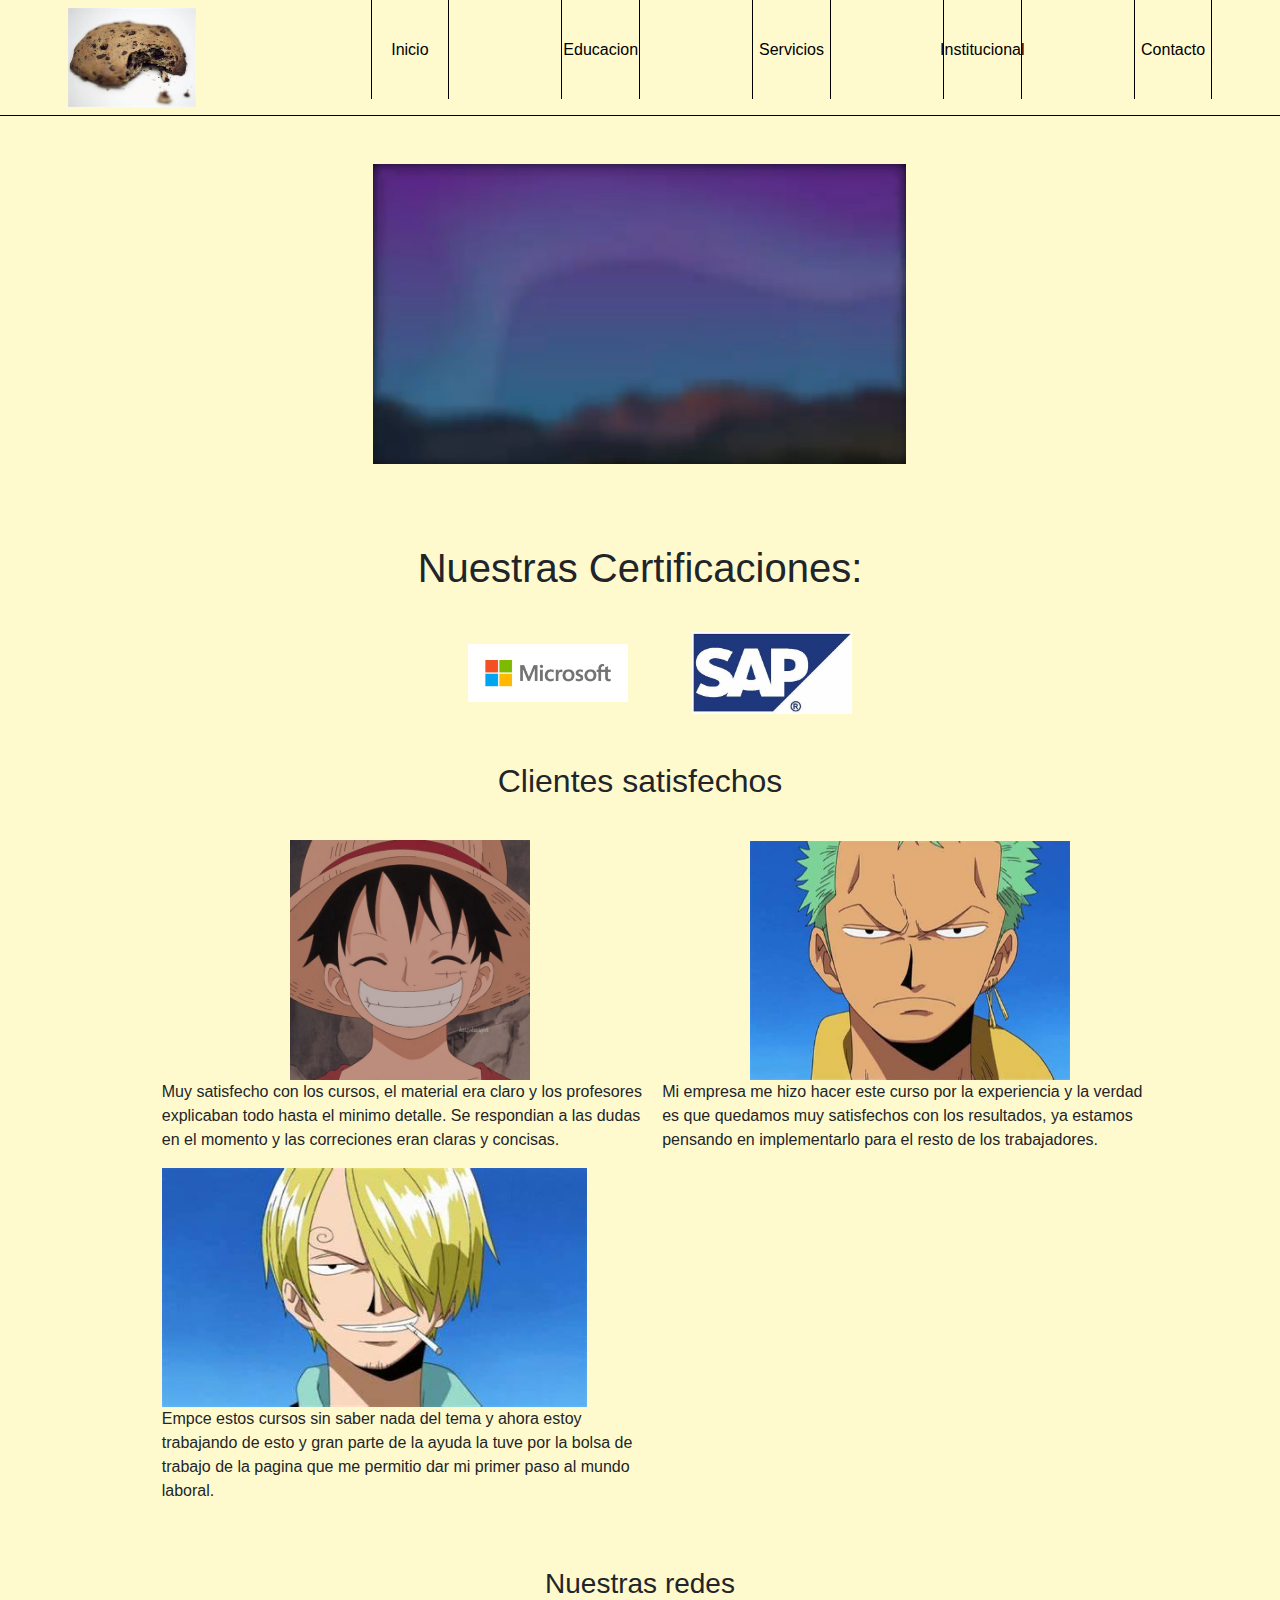
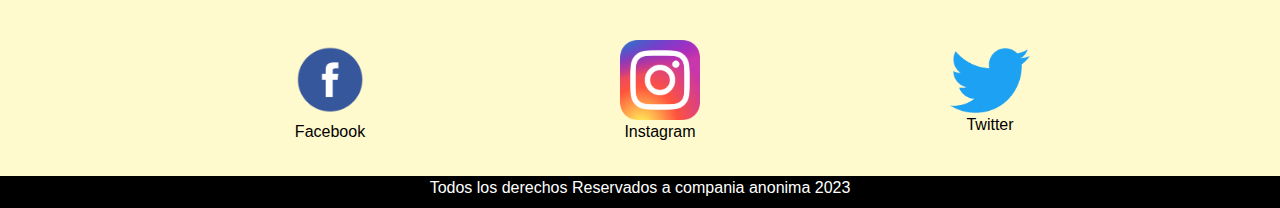
==== commit 4778e5b4: "Agregado de textos a las paginas" ====
--- a/index.html
+++ b/index.html
@@ -4,7 +4,7 @@
     <meta charset="UTF-8">
     <meta http-equiv="X-UA-Compatible" content="IE=edge">
     <meta name="viewport" content="width=device-width, initial-scale=1.0">
-    <meta name="description" content="Somos una empresa que se encarga de dar cursos de Sap, microsoft, azure, DevOPS">
+    <meta name="description" content="Somos una empresa que se encarga de dar cursos de Sap, microsoft, azure, DevOPS. Contamos con certificaciones de microsoft y SAP. ">
     <meta name="keywords" content="SAP, Azure, Microsoft, Cursos, Redes, Clientes, Certificaciones">
     <link href="https://cdn.jsdelivr.net/npm/bootstrap@5.2.3/dist/css/bootstrap.min.css" rel="stylesheet" integrity="sha384-rbsA2VBKQhggwzxH7pPCaAqO46MgnOM80zW1RWuH61DGLwZJEdK2Kadq2F9CUG65" crossorigin="anonymous">
     <link rel="stylesheet" href="https://cdn.jsdelivr.net/npm/bootstrap@4.6.2/dist/css/bootstrap.min.css">
@@ -63,11 +63,11 @@
         <section class="texto_index_grande">   
             <h2>Clientes satisfechos</h2>
             <ul class="lista_clientes_mobile lista_clientes_tablet">
-            <li class="listas_flotantes texto_index lista_clientes"><img class="persona1" src="./fotos_y_videos/persona1.jpg" alt="persona 1"><p>Lorem ipsum dolor sit amet consectetur adipisicing elit. Minus, culpa? Lorem ipsum dolor sit amet consectetur adipisicing elit. Fuga minima accusamus quasi iste, dolorum doloremque vero odit, modi earum harum ullam sit quisquam dolores delectus? Sequi nam iste minus suscipit.</p>
+            <li class="listas_flotantes texto_index lista_clientes"><img class="persona1" src="./fotos_y_videos/persona1.jpg" alt="persona 1"><p>Muy satisfecho con los cursos, el material era claro y los profesores explicaban todo hasta el minimo detalle. Se respondian a las dudas en el momento y las correciones eran claras y concisas.</p>
             </li>
-            <li class="listas_flotantes texto_index lista_clientes"><img class="persona2" src="./fotos_y_videos/persona2.jpg" alt="persona 2"><p>Lorem ipsum dolor sit amet consectetur adipisicing elit. Minus, culpa? Lorem ipsum dolor sit amet consectetur, adipisicing elit. Nostrum, exercitationem consequuntur pariatur qui eaque saepe recusandae molestiae amet molestias asperiores, omnis velit suscipit in. Maiores vero doloremque sit in. Similique!</p>
+            <li class="listas_flotantes texto_index lista_clientes"><img class="persona2" src="./fotos_y_videos/persona2.jpg" alt="persona 2"><p>Mi empresa me hizo hacer este curso por la experiencia y la verdad es que quedamos muy satisfechos con los resultados, ya estamos pensando en implementarlo para el resto de los trabajadores.</p>
             </li>
-            <li class="texto_index lista_clientes"><img class="persona3" src="./fotos_y_videos/persona3.jpg" alt="persona 3"><p>Lorem ipsum dolor sit amet consectetur adipisicing elit. Minus, culpa? Lorem ipsum dolor sit amet consectetur adipisicing elit. Ab, quae. Ea voluptates quos, accusantium sit nulla iure tempora laborum a aliquam tempore, totam eius recusandae temporibus error cupiditate labore voluptatibus.</p>
+            <li class="texto_index lista_clientes"><img class="persona3" src="./fotos_y_videos/persona3.jpg" alt="persona 3"><p>Empce estos cursos sin saber nada del tema y ahora estoy trabajando de esto y gran parte de la ayuda la tuve por la bolsa de trabajo de la pagina que me permitio dar mi primer paso al mundo laboral.</p>
             </li>
             </ul> 
         </section>
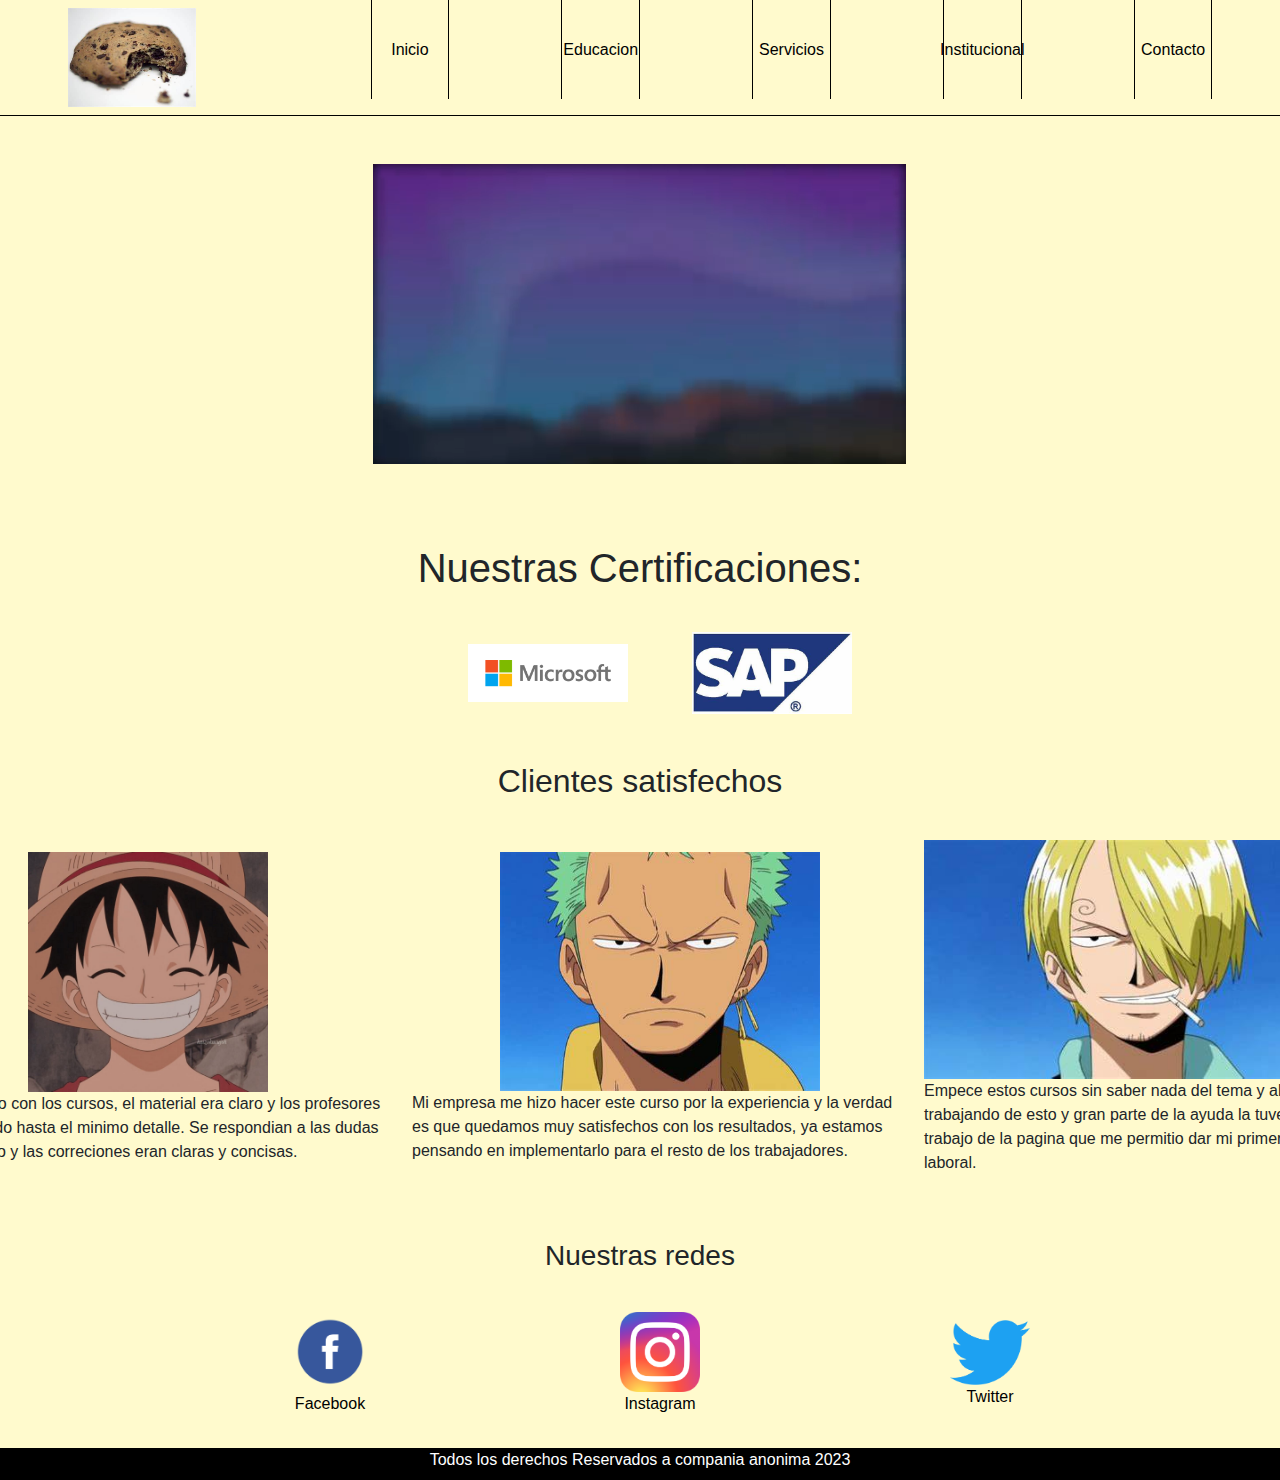
==== commit ba347edf: "Cambio en clientes" ====
--- a/index.html
+++ b/index.html
@@ -62,12 +62,12 @@
 <!--Clientes-->
         <section class="texto_index_grande">   
             <h2>Clientes satisfechos</h2>
-            <ul class="lista_clientes_mobile lista_clientes_tablet">
+            <ul class="listas_clientes_desktop lista_clientes_mobile lista_clientes_tablet">
             <li class="listas_flotantes texto_index lista_clientes"><img class="persona1" src="./fotos_y_videos/persona1.jpg" alt="persona 1"><p>Muy satisfecho con los cursos, el material era claro y los profesores explicaban todo hasta el minimo detalle. Se respondian a las dudas en el momento y las correciones eran claras y concisas.</p>
             </li>
             <li class="listas_flotantes texto_index lista_clientes"><img class="persona2" src="./fotos_y_videos/persona2.jpg" alt="persona 2"><p>Mi empresa me hizo hacer este curso por la experiencia y la verdad es que quedamos muy satisfechos con los resultados, ya estamos pensando en implementarlo para el resto de los trabajadores.</p>
             </li>
-            <li class="texto_index lista_clientes"><img class="persona3" src="./fotos_y_videos/persona3.jpg" alt="persona 3"><p>Empce estos cursos sin saber nada del tema y ahora estoy trabajando de esto y gran parte de la ayuda la tuve por la bolsa de trabajo de la pagina que me permitio dar mi primer paso al mundo laboral.</p>
+            <li class="texto_index lista_clientes"><img class="persona3" src="./fotos_y_videos/persona3.jpg" alt="persona 3"><p>Empece estos cursos sin saber nada del tema y ahora estoy trabajando de esto y gran parte de la ayuda la tuve por la bolsa de trabajo de la pagina que me permitio dar mi primer paso al mundo laboral.</p>
             </li>
             </ul> 
         </section>
--- a/css/styles.css
+++ b/css/styles.css
@@ -90,6 +90,11 @@
 
 .lista_clientes {
   width: 31em;
+}
+
+.listas_clientes_desktop {
+  gap: 1pc;
+  display: flex;
 }
 
 .links_redes {
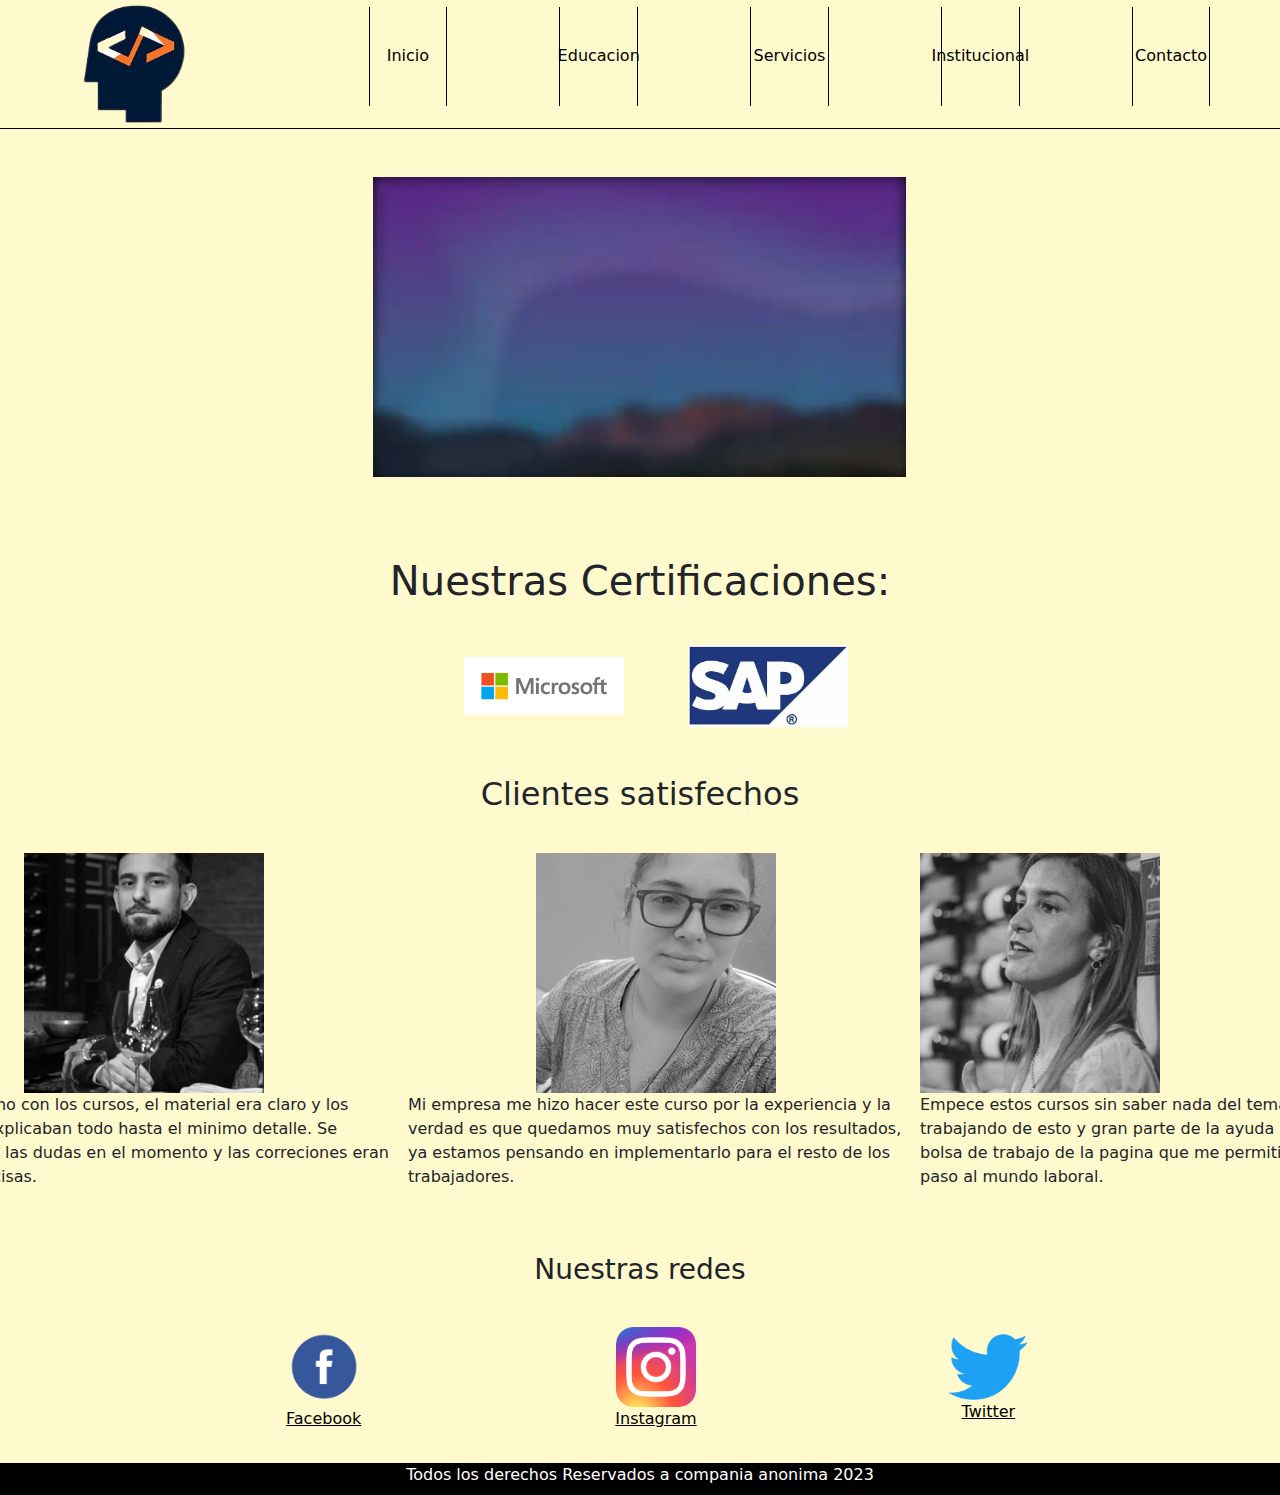
==== commit c3ff1142: "Cambios hechos para la entrega final" ====
--- a/index.html
+++ b/index.html
@@ -6,85 +6,86 @@
     <meta name="viewport" content="width=device-width, initial-scale=1.0">
     <meta name="description" content="Somos una empresa que se encarga de dar cursos de Sap, microsoft, azure, DevOPS. Contamos con certificaciones de microsoft y SAP. ">
     <meta name="keywords" content="SAP, Azure, Microsoft, Cursos, Redes, Clientes, Certificaciones">
-    <link href="https://cdn.jsdelivr.net/npm/bootstrap@5.2.3/dist/css/bootstrap.min.css" rel="stylesheet" integrity="sha384-rbsA2VBKQhggwzxH7pPCaAqO46MgnOM80zW1RWuH61DGLwZJEdK2Kadq2F9CUG65" crossorigin="anonymous">
-    <link rel="stylesheet" href="https://cdn.jsdelivr.net/npm/bootstrap@4.6.2/dist/css/bootstrap.min.css">
+    <link href="https://cdn.jsdelivr.net/npm/bootstrap@5.3.0/dist/css/bootstrap.min.css" rel="stylesheet">
     <link rel="icon" type="image/x-icon" href="./fotos_y_videos/favicon.jpg">
-  <script src="https://cdn.jsdelivr.net/npm/jquery@3.6.4/dist/jquery.slim.min.js"></script>
-  <script src="https://cdn.jsdelivr.net/npm/popper.js@1.16.1/dist/umd/popper.min.js"></script>
-  <script src="https://cdn.jsdelivr.net/npm/bootstrap@4.6.2/dist/js/bootstrap.bundle.min.js"></script>
+    <link rel="stylesheet" href="https://cdnjs.cloudflare.com/ajax/libs/font-awesome/4.7.0/css/font-awesome.min.css">
     <link rel="stylesheet" href="./css/styles.css">
     <title>Home de la pagina</title>
 </head>
-<!--Navbar de la pagina -->
-<nav>
-    <a href="./index.html"><img class="logo"src="./fotos_y_videos/galletita.jpg" alt="logo"></a>
-    <!--Menu Mobile-->
-    <div id="menu_mobile" class="btn-group">
-        <button type="button" class="btn btn-primary dropdown-toggle" data-toggle="dropdown">
-           Menu
-        </button>
-        <div class="dropdown-menu">
-            <ul  class="listas_nav">
+
+<body>
+    <header>
+        <!--Navbar de la pagina -->
+        <nav>
+            <a href="./index.html"><img class="logo"src="./fotos_y_videos/logo-removebg-preview.png" alt="logo"></a>
+            <!--Menu Mobile-->
+            <div id="menu_mobile" class="btn-group">
+                <li class="nav-item dropdown ">
+                    <a style="font-size:24px" class="nav-link  fa fa-bars" data-bs-toggle="dropdown" href="#">Menu</a>
+                    <ul class="dropdown-menu  flex-column">
+                        <li class="listas_flotantes listas_nav_links"><a class="links_menu" href="./index.html">Inicio</a></li>
+                        <li class="listas_flotantes listas_nav_links"><a class="links_menu" href="./pages/educacion.html">Educacion</a></li>
+                        <li class="listas_flotantes listas_nav_links"><a class="links_menu" href="./pages/servicios.html">Servicios</a></li>
+                        <li class="listas_flotantes listas_nav_links"><a class="links_menu" href="./pages/institucional.html">Institucional</a></li>
+                        <li class="listas_flotantes listas_nav_links"><a class="links_menu" href="./pages/contacto.html">Contacto</a></li>
+                    </ul>
+                  </li>
+              </div>
+            <!--Menu Desktop-->
+            <ul id="menu_desktop" class="listas_nav">
                 <li class="listas_flotantes listas_nav_links"><a class="links_menu" href="./index.html">Inicio</a></li>
                <li class="listas_flotantes listas_nav_links"><a class="links_menu" href="./pages/educacion.html">Educacion</a></li>
                <li class="listas_flotantes listas_nav_links"><a class="links_menu" href="./pages/servicios.html">Servicios</a></li>
                <li class="listas_flotantes listas_nav_links"><a class="links_menu" href="./pages/institucional.html">Institucional</a></li>
                <li class="listas_flotantes listas_nav_links"><a class="links_menu" href="./pages/contacto.html">Contacto</a></li>
             </ul>
-        </div>
-      </div>
-    <!--Menu Desktop-->
-    <ul id="menu_desktop" class="listas_nav">
-        <li class="listas_flotantes listas_nav_links"><a class="links_menu" href="./index.html">Inicio</a></li>
-       <li class="listas_flotantes listas_nav_links"><a class="links_menu" href="./pages/educacion.html">Educacion</a></li>
-       <li class="listas_flotantes listas_nav_links"><a class="links_menu" href="./pages/servicios.html">Servicios</a></li>
-       <li class="listas_flotantes listas_nav_links"><a class="links_menu" href="./pages/institucional.html">Institucional</a></li>
-       <li class="listas_flotantes listas_nav_links"><a class="links_menu" href="./pages/contacto.html">Contacto</a></li>
-    </ul>
-</nav>
-<body>
+        </nav>
+    </header>
 <!--Inicio de la pagina-->
-    <article>
-<!--Video del banner-->
-        <section class="banner">
-            <video width="544px" height="300px" autoplay muted controls src="./fotos_y_videos/videoplayback.mp4">Video de banner</video>
-        </section>
-<!--Certificaciones-->
-        <section class="texto_index_grande">
-            <h1>
-                Nuestras Certificaciones:
-            </h1>
-            <ul  class="listas_cert">
-                <li class="texto_index listas_flotantes"><img class="microsoft" src="./fotos_y_videos/microsoft.webp" alt="Microsoft"></li>
-                <li class="texto_index"><img class="microsoft" src="./fotos_y_videos/academia-sap.jpg" alt="Academia-SAP"></li>
-            </ul>
-        </section>
-<!--Clientes-->
-        <section class="texto_index_grande">   
-            <h2>Clientes satisfechos</h2>
-            <ul class="listas_clientes_desktop lista_clientes_mobile lista_clientes_tablet">
-            <li class="listas_flotantes texto_index lista_clientes"><img class="persona1" src="./fotos_y_videos/persona1.jpg" alt="persona 1"><p>Muy satisfecho con los cursos, el material era claro y los profesores explicaban todo hasta el minimo detalle. Se respondian a las dudas en el momento y las correciones eran claras y concisas.</p>
-            </li>
-            <li class="listas_flotantes texto_index lista_clientes"><img class="persona2" src="./fotos_y_videos/persona2.jpg" alt="persona 2"><p>Mi empresa me hizo hacer este curso por la experiencia y la verdad es que quedamos muy satisfechos con los resultados, ya estamos pensando en implementarlo para el resto de los trabajadores.</p>
-            </li>
-            <li class="texto_index lista_clientes"><img class="persona3" src="./fotos_y_videos/persona3.jpg" alt="persona 3"><p>Empece estos cursos sin saber nada del tema y ahora estoy trabajando de esto y gran parte de la ayuda la tuve por la bolsa de trabajo de la pagina que me permitio dar mi primer paso al mundo laboral.</p>
-            </li>
-            </ul> 
-        </section>
-<!--Redes-->
-        <section class="texto_index_grande">  
-            <h3 class="titulo">Nuestras redes</h3>
-            <ul class="lista_redes">
-                <li class="listas_flotantes links_redes"><a class="boton_redes"><img class="facebook" src="./fotos_y_videos/facebook-logo.png" alt="Facebook"><p>Facebook</p></a></li>
-                <li class="listas_flotantes links_redes"><a class="boton_redes"><img class="instagram" src="./fotos_y_videos/instagram-logo.png" alt="Instagram"><P>Instagram</P></a></li>
-                <li class="listas_flotantes links_redes"><a class="boton_redes"><img class="twitter" src="./fotos_y_videos/twitter-logo-1.png" alt="Twitter"><p>Twitter</P></a></li>
-            </ul>
-        </section>
-    </article>
-    <!--Final de la pagina-->
+    <main>
+        <article>
+            <!--Video del banner-->
+            <section class="banner">
+                <video width="544px" height="300px" autoplay muted controls src="./fotos_y_videos/videoplayback.mp4">Video de banner</video>
+            </section>
+            <!--Certificaciones-->
+            <section class="texto_index_grande">
+                <h1>
+                    Nuestras Certificaciones:
+                </h1>
+                <ul  class="listas_cert">
+                    <li class="texto_index listas_flotantes"><img class="microsoft" src="./fotos_y_videos/microsoft.webp" alt="Microsoft"></li>
+                    <li class="texto_index"><img class="microsoft" src="./fotos_y_videos/academia-sap.jpg" alt="Academia-SAP"></li>
+                </ul>
+            </section>
+            <!--Clientes-->
+            <section class="texto_index_grande">   
+                <h2>Clientes satisfechos</h2>
+                <ul class="listas_clientes_desktop lista_clientes_mobile lista_clientes_tablet">
+                <li class="listas_flotantes texto_index lista_clientes"><img class="persona1" src="./fotos_y_videos/braga.jpg" alt="persona 1"><p>Muy satisfecho con los cursos, el material era claro y los profesores explicaban todo hasta el minimo detalle. Se respondian a las dudas en el momento y las correciones eran claras y concisas.</p>
+                </li>
+                <li class="listas_flotantes texto_index lista_clientes"><img class="persona2" src="./fotos_y_videos/fotito-f-micaela.jpg" alt="persona 2"><p>Mi empresa me hizo hacer este curso por la experiencia y la verdad es que quedamos muy satisfechos con los resultados, ya estamos pensando en implementarlo para el resto de los trabajadores.</p>
+                </li>
+                <li class="texto_index lista_clientes"><img class="persona3" src="./fotos_y_videos/murillo.jpg" alt="persona 3"><p>Empece estos cursos sin saber nada del tema y ahora estoy trabajando de esto y gran parte de la ayuda la tuve por la bolsa de trabajo de la pagina que me permitio dar mi primer paso al mundo laboral.</p>
+                </li>
+                </ul> 
+            </section>
+            <!--Redes-->
+            <section class="texto_index_grande">  
+                <h3 class="titulo">Nuestras redes</h3>
+                <ul class="lista_redes">
+                    <li class="listas_flotantes links_redes"><a class="boton_redes"><img class="facebook" src="./fotos_y_videos/facebook-logo.png" alt="Facebook"><p>Facebook</p></a></li>
+                    <li class="listas_flotantes links_redes"><a class="boton_redes"><img class="instagram" src="./fotos_y_videos/instagram-logo.png" alt="Instagram"><P>Instagram</P></a></li>
+                    <li class="listas_flotantes links_redes"><a class="boton_redes"><img class="twitter" src="./fotos_y_videos/twitter-logo-1.png" alt="Twitter"><p>Twitter</P></a></li>
+                </ul>
+            </section>
+        </article>
+        <!--Final de la pagina-->
+    </main>
+    
     <footer class="stilo_footer">
         <p>Todos los derechos Reservados a compania anonima 2023</p>
         </footer>
-        <script src="https://cdn.jsdelivr.net/npm/bootstrap@5.2.3/dist/js/bootstrap.bundle.min.js" integrity="sha384-kenU1KFdBIe4zVF0s0G1M5b4hcpxyD9F7jL+jjXkk+Q2h455rYXK/7HAuoJl+0I4" crossorigin="anonymous"></script>
+        <script src="https://cdn.jsdelivr.net/npm/bootstrap@5.3.0/dist/js/bootstrap.bundle.min.js"></script>
 </body>
 </html>--- a/css/styles.css
+++ b/css/styles.css
@@ -93,8 +93,8 @@
 }
 
 .listas_clientes_desktop {
+  display: flex;
   gap: 1pc;
-  display: flex;
 }
 
 .links_redes {
@@ -229,11 +229,11 @@
 }
 
 .persona2 {
-  width: 20em;
+  width: 15em;
 }
 
 .persona3 {
-  width: 26.55em;
+  width: 15em;
 }
 
 .microsoft {
@@ -241,7 +241,7 @@
 }
 
 .lider1 {
-  width: 15em;
+  width: 20em;
 }
 
 .lider2 {
@@ -249,7 +249,7 @@
 }
 
 .lider3 {
-  width: 26.55em;
+  width: 20em;
 }
 
 .articulo_servicios {
@@ -295,6 +295,9 @@
     padding-left: 1em;
     padding-right: 1em;
   }
+  .dropdown-menu.show {
+    display: flex;
+  }
   #menu_mobile {
     display: block;
   }
@@ -311,7 +314,7 @@
     border-bottom: solid black 1px;
     margin-bottom: 3em;
     align-items: center;
-    justify-content: space-between;
+    justify-content: space-around;
     position: sticky;
     top: 0px;
     background: gainsboro;
@@ -351,7 +354,7 @@
     border-bottom: solid black 1px;
     margin-bottom: 3em;
     align-items: center;
-    justify-content: space-between;
+    justify-content: space-around;
   }
   .btn {
     width: 10em;
